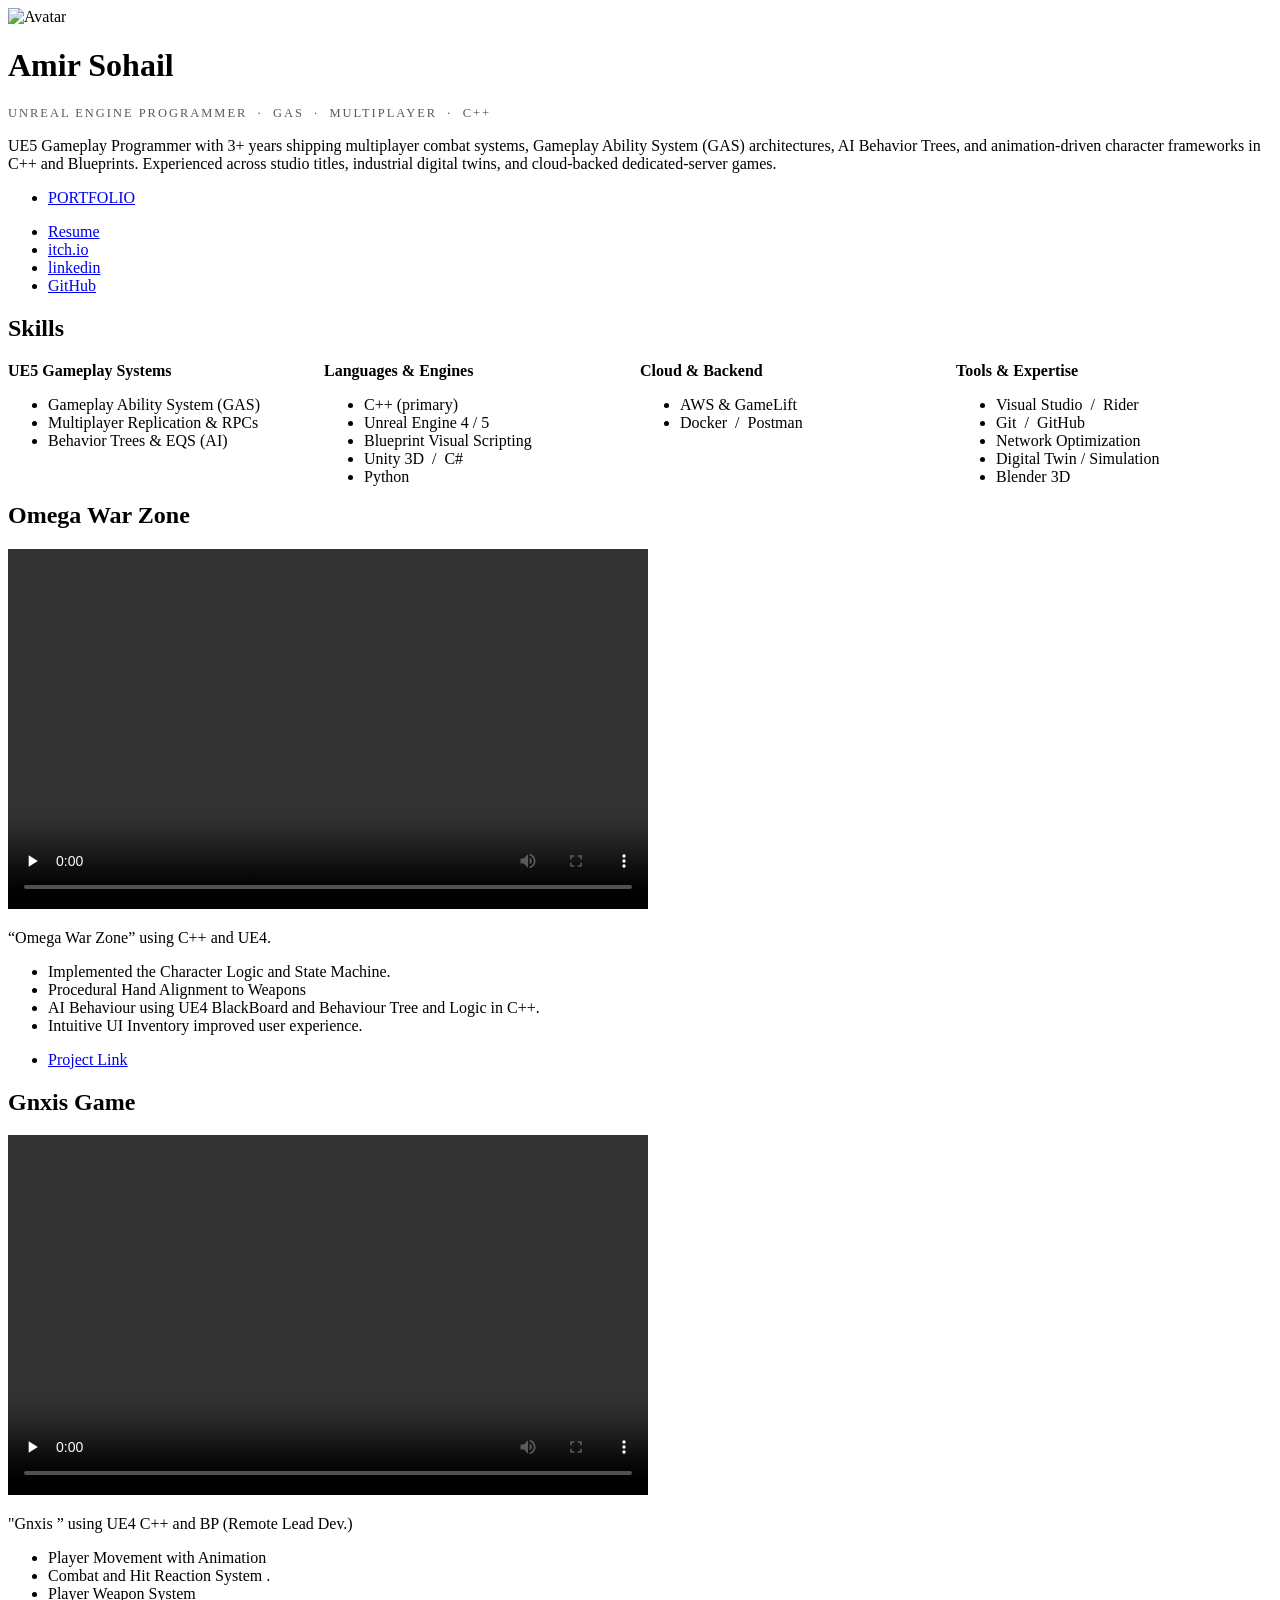
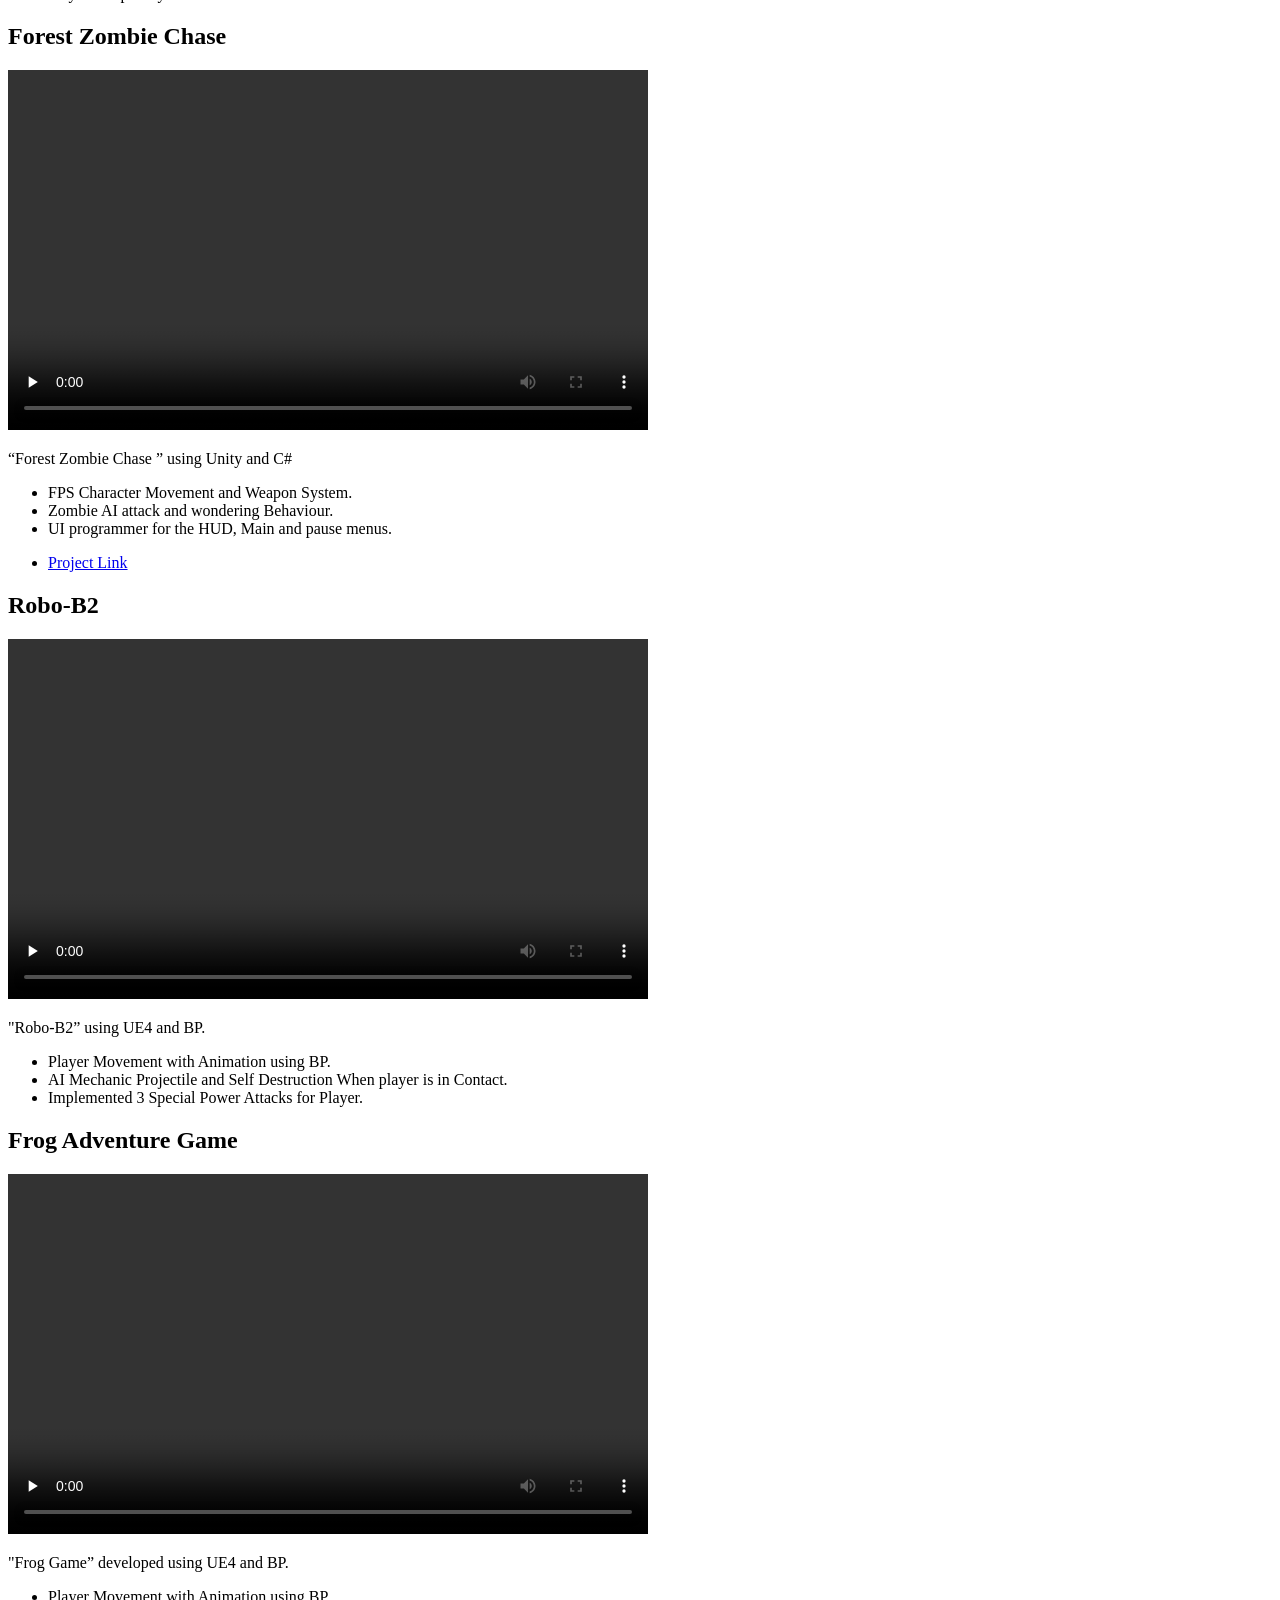
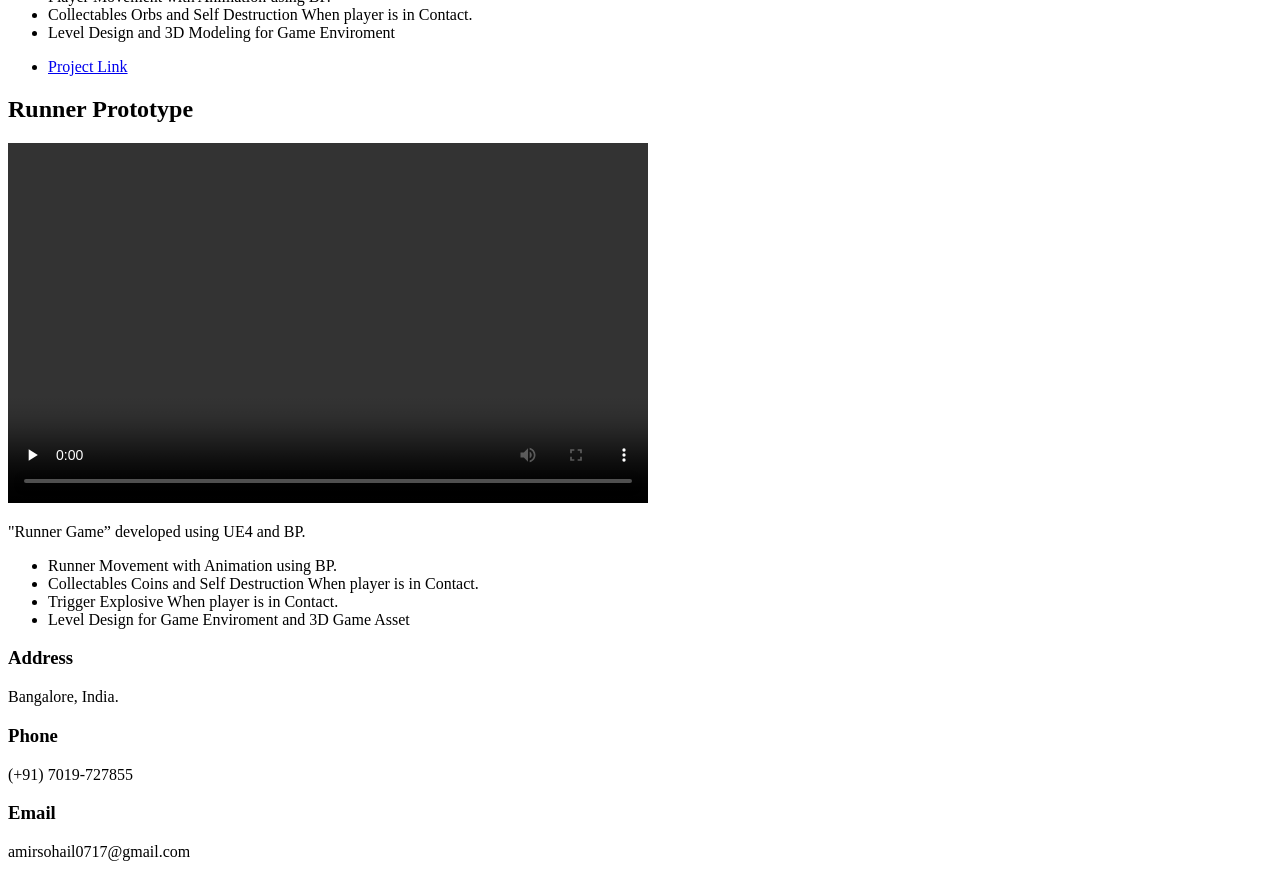
==== index.html @ 12a9a2d1 "gnxis video updated" ====
<!DOCTYPE HTML>
<!--
	Massively by HTML5 UP
	html5up.net | @ajlkn
	Free for personal and commercial use under the CCA 3.0 license (html5up.net/license)
-->
<html>
	
	<head>
		<title>Amir Sohail | Unreal Engine Gameplay Programmer</title>
		<meta name="description" content="Unreal Engine 5 Gameplay Programmer — GAS, Multiplayer Replication, AI Behavior Trees, C++, AWS GameLift. 3+ years delivering combat, animation and networked game systems." />
		<meta charset="utf-8" />
		<meta name="viewport" content="width=device-width, initial-scale=1, user-scalable=no" />
		<link rel="stylesheet" href="assets/css/main.css" />
		<noscript><link rel="stylesheet" href="assets/css/noscript.css" /></noscript>
		
	</head>
	
	<body class="is-preload">

		<!-- Wrapper -->
			<div id="wrapper" class="fade-in">

				
				  
				<!-- Intro -->
					<div id="intro">
						<!-- <div class="Profile"> -->
							<img src="images/Profile.jpg"  class="image--Profile" alt="Avatar">
						<!-- </div> -->

						<!-- <image src="images/Profile.jpg" alt="Avatar"> -->
							 
						<h1>Amir Sohail</h1>
						<p style="font-size:0.78rem;letter-spacing:0.16em;text-transform:uppercase;opacity:0.65;margin-bottom:0.4rem;font-style:normal;">Unreal Engine Programmer &nbsp;&middot;&nbsp; GAS &nbsp;&middot;&nbsp; Multiplayer &nbsp;&middot;&nbsp; C++</p>
						<p>UE5 Gameplay Programmer with 3+ years shipping multiplayer combat systems, Gameplay Ability System (GAS) architectures, AI Behavior Trees, and animation-driven character frameworks in C++ and Blueprints. Experienced across studio titles, industrial digital twins, and cloud-backed dedicated-server games.</p>
						<!-- <ul class="actions">
							<li><a href="#header" class="button icon solid solo fa-arrow-down scrolly">Continue</a></li>
						</ul> -->
					</div>

				<!-- Header -->
					<header id="header">
						<!-- <a href="index.html" class="logo">scroll</a> -->
					</header>

				<!-- Nav -->
					<nav id="nav">
						<ul class="links">
							<li class="active"><a href="index.html"> PORTFOLIO</a></li>
							<!-- <li><a href="generic.html">Generic Page</a></li>
							<li><a href="elements.html">Elements Reference</a></li> -->
						</ul>

						<!-- <ul class="links">
							<li class="active"><a href="index2.html"> Technical Art</a></li>
							  <li><a href="generic.html">Generic Page</a></li>
							<li><a href="elements.html">Elements Reference</a></li>  
						</ul> -->
						  
					 
						<ul class="icons">
							<!-- <li><a href="#" class="icon brands fa-twitter"><span class="label">Twitter</span></a></li>   -->
							<li><a href="./images/Resume.pdf" target="_blank" type="application/pdf">    Resume   </a></li>
							<li><a href="https://amir0717.itch.io/"   class="fab fa-itch-io">  <span class="label">itch.io</span></a></li>
							<li><a href="https://www.linkedin.com/in/amir-s-07bb90153/" class="icon brands fa-linkedin"><span class="label">linkedin</span></a></li>
							<li><a href="https://github.com/AmirSohail-1" class="icon brands fa-github"><span class="label">GitHub</span></a></li>
						</ul>
					</nav> 

				 

				<!-- Main -->
					<div id="main">


						<div class="SiteSection">
							
							<h2 class="SectionHeader">Skills</h2>	
							<div class="container-X">

								<div class="col-xs-4 Listing" style="display:grid;float:left;width:25%;background:transparent;">
									<strong>UE5 Gameplay Systems</strong>
									<ul>
										<li>Gameplay Ability System (GAS)</li>
										<li>Multiplayer Replication &amp; RPCs</li>
										<li>Behavior Trees &amp; EQS (AI)</li>
										 
									</ul>
								</div>

								<div class="col-xs-4 Listing" style="display:grid;float:left;width:25%;background:transparent;">
									<strong>Languages &amp; Engines</strong>
									<ul>
										<li>C++ (primary)</li>
										<li>Unreal Engine 4 / 5</li>
										<li>Blueprint Visual Scripting</li>
										<li>Unity 3D &nbsp;/&nbsp; C#</li>
										<li>Python</li>
									</ul>
								</div>

								<div class="col-xs-4 Listing" style="display:grid;float:left;width:25%;background:transparent;">
									<strong>Cloud &amp; Backend</strong>
									<ul>
										<li>AWS &amp; GameLift</li>
										<li>Docker &nbsp;/&nbsp; Postman</li>
									</ul>
								</div>

								<div class="col-xs-4 Listing" style="display:grid;float:left;width:25%;background:transparent;">
									<strong>Tools &amp; Expertise</strong>
									<ul>
										<li>Visual Studio &nbsp;/&nbsp; Rider</li>
										<li>Git &nbsp;/&nbsp; GitHub</li>
										<li>Network Optimization</li>
										<li>Digital Twin / Simulation</li>
										<li>Blender 3D</li>
									</ul>
								</div>

							</div>
						</div>

						<!-- Featured Post -->
							<article class="post featured">

								 <header class="major">  
								 	  <!-- <h2>Projects</h2>
									<p>These are the current projects on which I have worked.  Check out the GitHub and itch.io links for the most up-to-date Work. <br />   
									</p>   -->
								</header>  

								<header class="major">
									<!-- <span class="date">April 22, 2017</span> -->
									<h2> Omega War Zone  </h2>
								</header>

								<!-- <a  class="image main"><img src="images/pic01.jpg" alt="" /></a> -->

								<video width="640" height="360" controls preload="none">
									<source src="images/Shooter_Demo.mp4" type="video/mp4">
									Your browser does not support the video Preload.
								</video>

								<!-- <p> Omega War Zone Game is third-person shooter game, the protagonist is trapped in an extraterrestrial battle zone..</p> -->
								<p>“Omega War Zone” using C++ and UE4.</p>

								<div  style=" text-align: left; background: transparent;"  >
									 
									<ul>
										<li> Implemented the Character Logic and State Machine.</li>
										<li> Procedural Hand Alignment to Weapons</li>
										<li> AI Behaviour using UE4 BlackBoard and Behaviour Tree and Logic in C++.</li>			
										<li> Intuitive UI Inventory improved user experience.</li>							
									</ul>
								</div>	
								
								<ul class="actions special">
									<li><a href="https://github.com/AmirSohail-1/OmegaWar" class="button large">Project Link</a></li>
								</ul>
							</article>

						<!-- Posts -->
							<section class="posts"> 
								
								 
								<article>
									<header>
										<!-- <span class="date">April 18, 2017</span> -->
										<h2><a  >Gnxis Game </a></h2>
									</header>

									 <!-- <div  class = "iframe-container">
									  <iframe width="640" height="480" src="https://www.youtube.com/embed/CVzIyQYFRlk" title="YouTube video player" frameborder="0" allow="accelerometer; autoplay; clipboard-write; encrypted-media; gyroscope; picture-in-picture; web-share" allowfullscreen></iframe>
									 </div> -->

									 <video width="640" height="360" controls preload="none">
										<source src="images/GnxisDemoVideo.mp4" type="video/mp4">
										Your browser does not support the video Preload.
									</video>
									 <!-- GnxisDemoVideo -->

									<p> "Gnxis ”  using UE4 C++ and BP  (Remote Lead Dev.) </p>

									<div  style=" text-align: left; background: transparent;"  >									 
										<ul>
											<li> Player Movement with Animation  </li>
											<li> Combat  and Hit Reaction System .</li>			
											<li>  Player Weapon System</li>		
										</ul>
									</div>								 

								</article>


								<!-- <article>
									<header> 
										<h2><a  > Multiplayer Game </a></h2>
									</header>
								 
									<video width="640" height="360" controls preload="none">
										<source src="images/blaster.mp4" type="video/mp4">
										Your browser does not support the video Preload.
									  </video>

									<p> Multiplayer Shooter Game using UE5 and C++ </p>
									
									<div  style=" text-align: left; background: transparent;"  >									 
										<ul>
											<li> Replicated Character Movement and Weapon System.</li>
											<li> Multiplayer Plugin which Supports Steam and EOS </li>
											<li> Implementation Lag Compensation Techniques </li>			
											<li> UI and VFX for Game </li>							
										</ul>
									</div>
								</article> -->

								

								<article>
									<header>
										<!-- <span class="date">April 18, 2017</span> -->
										<h2><a  > Forest Zombie Chase  </a></h2>
									</header>
									<!-- <a  class="image fit"><img src="images/pic3.jpg" alt="" /></a> -->

									<video width="640" height="360" controls preload="none">
										<source src="images/FPS_Demo.mp4" type="video/mp4">
										Your browser does not support the video Preload.
									  </video>

									<p> “Forest Zombie Chase  ”  using  Unity and C#</p>
									
									<div  style=" text-align: left; background: transparent;"  >									 
										<ul>
											<li> FPS Character Movement and Weapon System.</li>
											<li> Zombie AI attack and wondering Behaviour.</li>			
											<li> UI programmer for the HUD, Main and pause menus.</li>							
										</ul>
									</div>

									<ul class="actions special">
										<li><a href= "https://amir0717.itch.io/dark-forest-zombie-chase" class="button">Project Link</a></li>
									</ul>
								</article>

								

								<article>
									<header>
										<!-- <span class="date">April 18, 2017</span> -->
										<h2><a  >Robo-B2</a></h2>
									</header>
									<!-- <a  class="image fit"><img src="images/pic3.jpg" alt="" /></a> -->

									<video width="640" height="360" controls preload="none">
										<source src="images/Robo_Hammer.mp4" type="video/mp4">
										Your browser does not support the video Preload.
									  </video>

									<p> "Robo-B2”  using UE4 and BP.</p>

									<div  style=" text-align: left; background: transparent;"  >									 
										<ul>
											<li> Player Movement with Animation using BP. </li>
											<li> AI Mechanic Projectile and Self Destruction When player is in Contact.</li>			
											<li> Implemented 3 Special Power Attacks for Player.</li>							
										</ul>
									</div>

								 

								</article>

								<!--  <article>
									<header> 
										<h2>TBA</h2>
									</header>
									<a   class="image fit"><img src="images/pic4.jpg" alt="" /></a>
									<p>Third-person adventure game with a low-poly look. Soon, I'll begin working on this game project.</p>
									<ul class="actions special">
										<li><a href="#" class="button">Project Link</a></li>
									</ul>
								</article>  -->

								<!--
								<article>
									<header>
										<span class="date">April 14, 2017</span>
										<h2><a href="#">Tempus sed<br />
										nulla imperdiet</a></h2>
									</header>
									<a href="#" class="image fit"><img src="images/pic05.jpg" alt="" /></a>
									<p>Donec eget ex magna. Interdum et malesuada fames ac ante ipsum primis in faucibus. Pellentesque venenatis dolor imperdiet dolor mattis sagittis magna etiam.</p>
									<ul class="actions special">
										<li><a href="#" class="button">Full Story</a></li>
									</ul>
								</article>
								<article>
									<header>
										<span class="date">April 11, 2017</span>
										<h2><a href="#">Odio magna<br />
										sed consectetur</a></h2>
									</header>
									<a href="#" class="image fit"><img src="images/pic06.jpg" alt="" /></a>
									<p>Donec eget ex magna. Interdum et malesuada fames ac ante ipsum primis in faucibus. Pellentesque venenatis dolor imperdiet dolor mattis sagittis magna etiam.</p>
									<ul class="actions special">
										<li><a href="#" class="button">Full Story</a></li>
									</ul>
								</article>
								<article>
									<header>
										<span class="date">April 7, 2017</span>
										<h2><a href="#">Augue lorem<br />
										primis vestibulum</a></h2>
									</header>
									<a href="#" class="image fit"><img src="images/pic07.jpg" alt="" /></a>
									<p>Donec eget ex magna. Interdum et malesuada fames ac ante ipsum primis in faucibus. Pellentesque venenatis dolor imperdiet dolor mattis sagittis magna etiam.</p>
									<ul class="actions special">
										<li><a href="#" class="button">Full Story</a></li>
									</ul>
								</article> -->

								 
								<article>
									<header>
										 <!-- <span class="date">April 24, 2017</span>   -->
										<h2>Frog Adventure Game</h2>
									</header>
									<video width="640" height="360" controls preload="none">
										<source src="images/Frog Demo .mp4" type="video/mp4">
										Your browser does not support the video Preload.
									  </video>
									  <p> "Frog Game” developed using UE4 and BP.</p>
									<div  style=" text-align: left; background: transparent;"  >									 
										<ul>
											<li> Player Movement with Animation using BP. </li>
											<li> Collectables Orbs and Self Destruction When player is in Contact.</li>			
											<li> Level Design and 3D Modeling for Game Enviroment</li>							
										</ul>
									</div>
									<ul class="actions special">
										<li><a href="https://drive.google.com/file/d/1zOF3WPN5-6CG1fP9Fnk4nS42MsftiykA/view?usp=sharing" class="button">Project Link</a></li>
									</ul>
								</article> 


								<article>
									<header>
										 <!-- <span class="date">April 24, 2017</span>   -->
										<h2>Runner Prototype</h2>
									</header>
									
									<video width="640" height="360" controls preload="none">
										<source src="images/CreateForHogry.mp4" type="video/mp4">
										Your browser does not support the video Preload.
									  </video>
									  <p> "Runner Game” developed using UE4 and BP.</p>
									<div  style=" text-align: left; background: transparent;"  >									 
										<ul>
											<li> Runner Movement with Animation using BP. </li>
											<li> Collectables Coins and Self Destruction When player is in Contact.</li>
											<li> Trigger Explosive When player is in Contact.</li>		
											<li> Level Design for Game Enviroment and 3D Game Asset  </li>							
										</ul>
									</div>
									
									<ul class="actions special">
										<!-- <li><a href="https://amir0717.itch.io/covid-war" class="button">Project Link</a></li> -->
									</ul>
								</article> 


								<!-- <article>
									<header>
										   <span class="date">April 24, 2017</span>    CovidVirus.mp4  
										<h2> Covid-War </h2>
									</header>
									<video width="640" height="360" controls preload="none">
										<source src="images/CovidVirus.mp4" type="video/mp4">
										Your browser does not support the video Preload.
									  </video>
									 
									<p>Covid-War Game built using Unity3D in C# </p>
									<div  style=" text-align: left; background: transparent;"  >									 
										<ul>
											<li> 2D Movement and Points Logic of Player </li>
											<li> Trigger Death When player is in Contact with Covid-19 Virus.</li>		
											<li> Infinite Level generation Logic   </li>							
										</ul>
									</div>
									<ul class="actions special">
										<li><a href="https://amir0717.itch.io/covid-war" class="button">Project Link</a></li>
									</ul>
								</article>  -->
								


							</section>

						<!-- Footer -->
							<footer>
								<!-- <div class="pagination">
									 <a href="#" class="previous">Prev</a>-->
									<!-- <a href="#" class="page active">1</a>
									<a href="#" class="page">2</a>
									<a href="#" class="page">3</a>
									<span class="extra">&hellip;</span>
									<a href="#" class="page">8</a>
									<a href="#" class="page">9</a>
									<a href="#" class="page">10</a>
									<a href="#" class="next">Next</a> 
								</div> -->
							</footer>

					</div>

				<!-- Footer -->
					<footer id="footer">
						<!-- <section>
							<form method="post" action="#">
								<div class="fields">
									<div class="field">
										<label for="name">Name</label>
										<input type="text" name="name" id="name" />
									</div>
									<div class="field">
										<label for="email">Email</label>
										<input type="text" name="email" id="email" />
									</div>
									<div class="field">
										<label for="message">Message</label>
										<textarea name="message" id="message" rows="3"></textarea>
									</div>
								</div>
								<ul class="actions">
									<li><input type="submit" value="Send Message" /></li>
								</ul>
							</form>
						</section> -->
						<section class="split contact">
							<section class="alt">
								<h3>Address</h3>
								<p>Bangalore,  India.</p>
							</section>
							<section>
								<h3>Phone</h3>
								<p> (+91) 7019-727855 </p>
							</section>
							<section>
								<h3>Email</h3>
								<p> amirsohail0717@gmail.com </p>
							</section>
							<!-- <section>
								<h3>Social</h3>
								<ul class="icons alt">
									<li><a href="#" class="icon brands alt fa-twitter"><span class="label">Twitter</span></a></li>
									<li><a href="#" class="icon brands alt fa-facebook-f"><span class="label">Facebook</span></a></li>
									<li><a href="#" class="icon brands alt fa-instagram"><span class="label">Instagram</span></a></li> -->
									<!-- <li><a href="https://github.com/ACMOIDRE" class="icon brands alt fa-github"><span class="label">GitHub</span></a></li> 
								</ul>
							</section>   -->
						</section>
					</footer>

				<!-- Copyright -->
					<!-- <div id="copyright">
						<ul><li>&copy; Untitled</li><li>Design: <a href="https://html5up.net">HTML5 UP</a></li></ul>
					</div> -->

			</div>

		<!-- Scripts -->
			<script src="assets/js/jquery.min.js"></script>
			<script src="assets/js/jquery.scrollex.min.js"></script>
			<script src="assets/js/jquery.scrolly.min.js"></script>
			<script src="assets/js/browser.min.js"></script>
			<script src="assets/js/breakpoints.min.js"></script>
			<script src="assets/js/util.js"></script>
			<script src="assets/js/main.js"></script>

	</body>
</html>
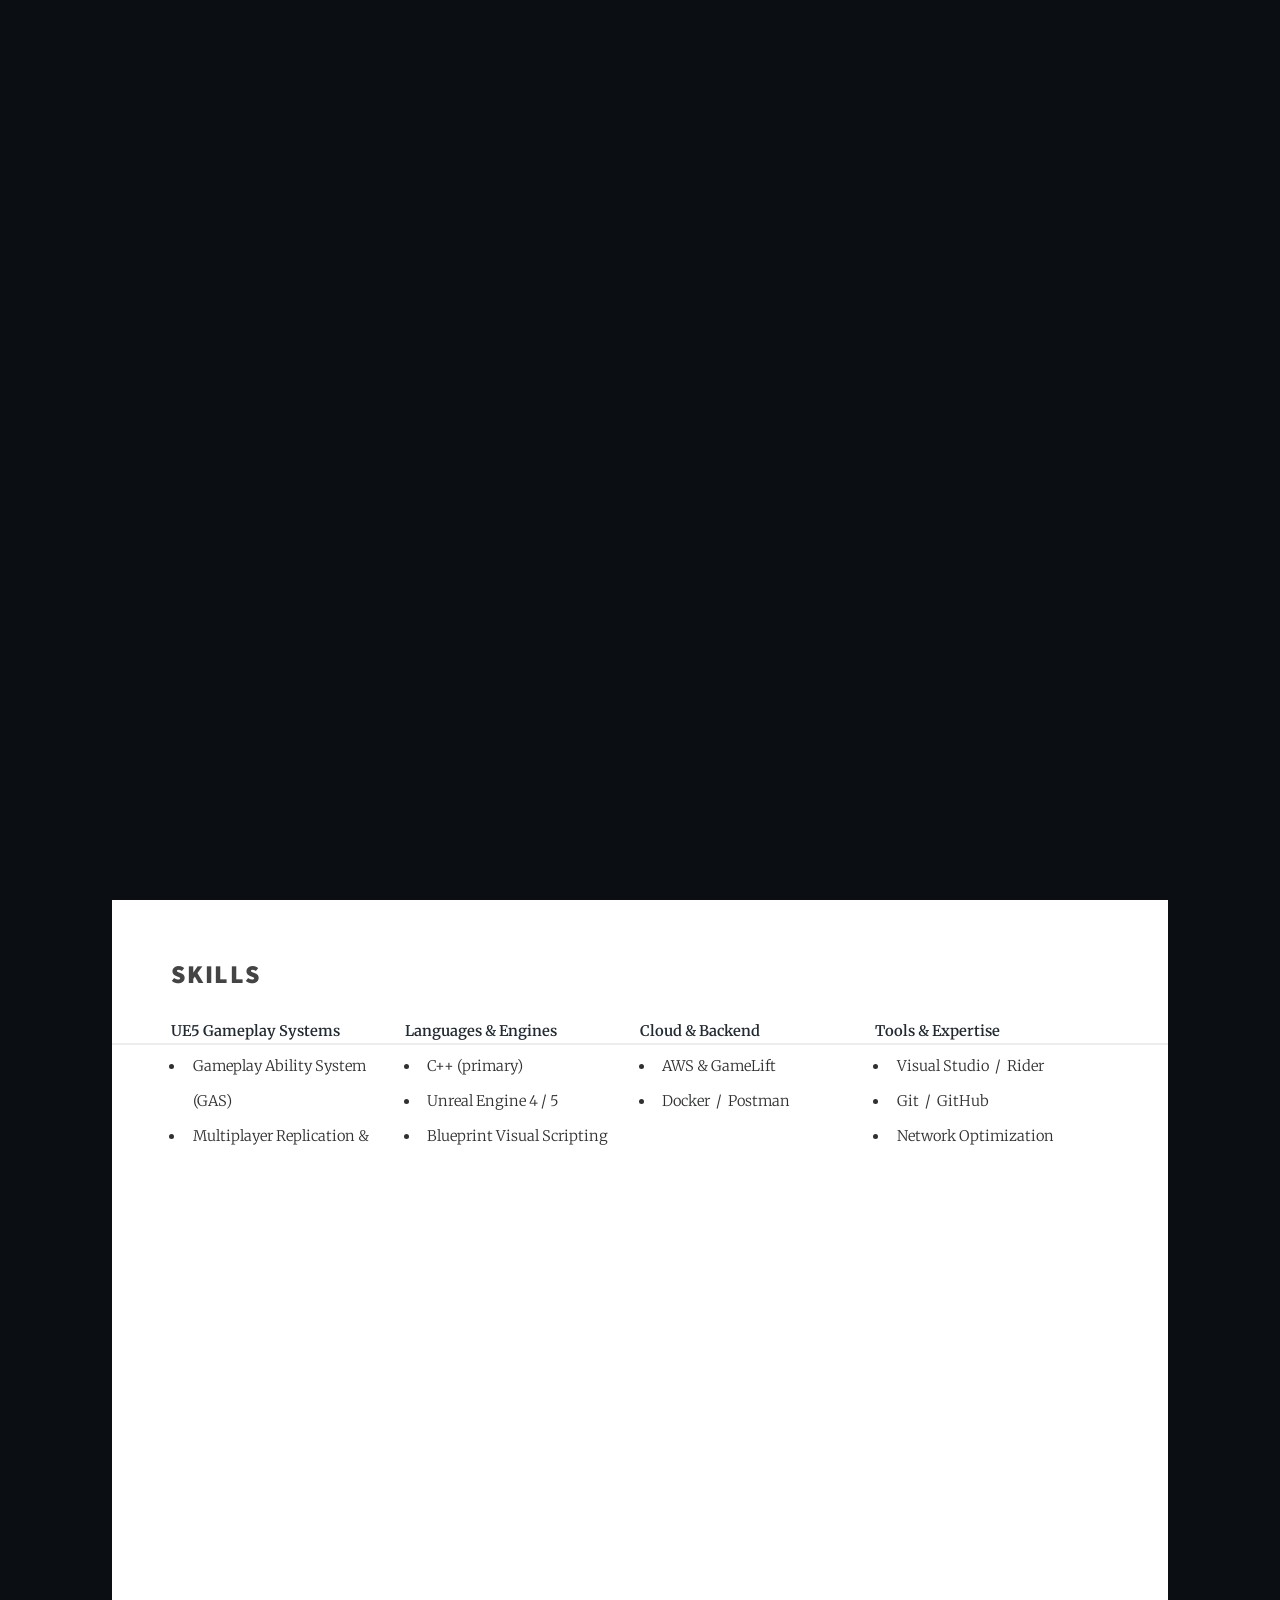
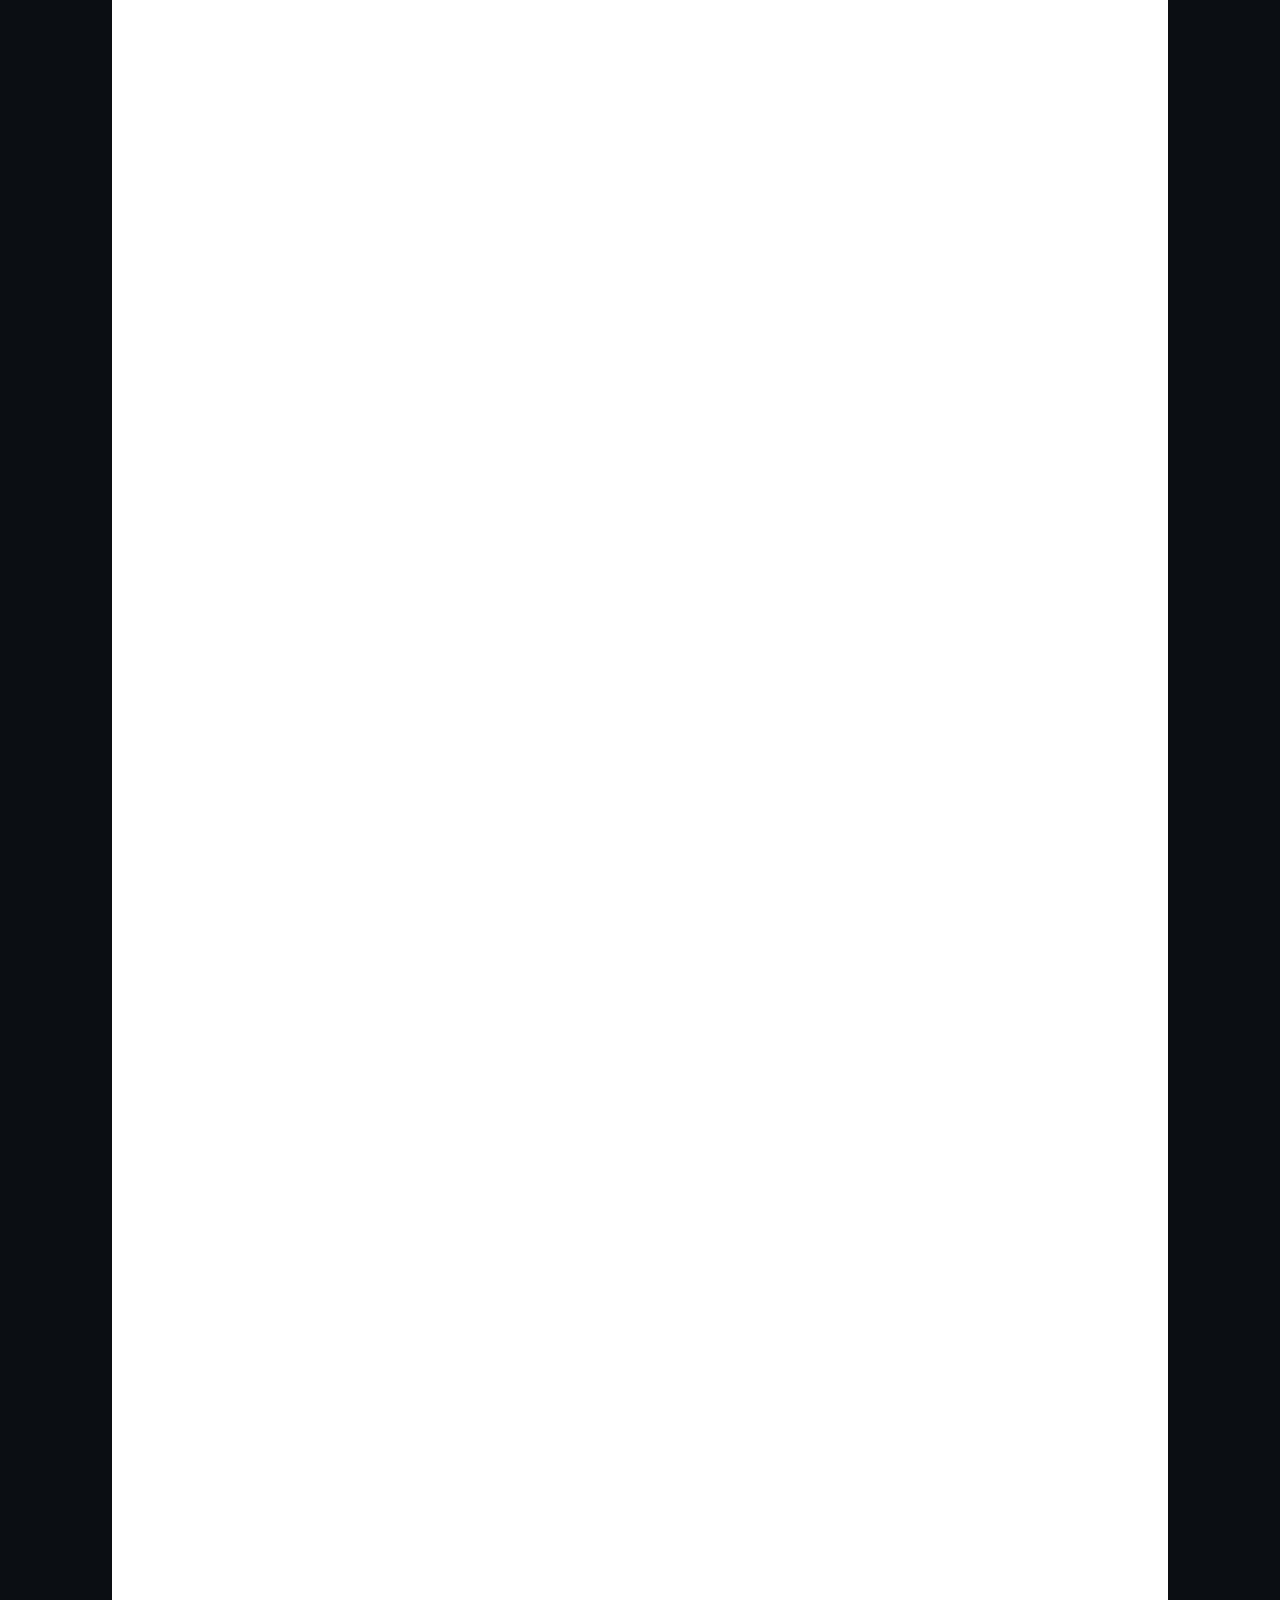
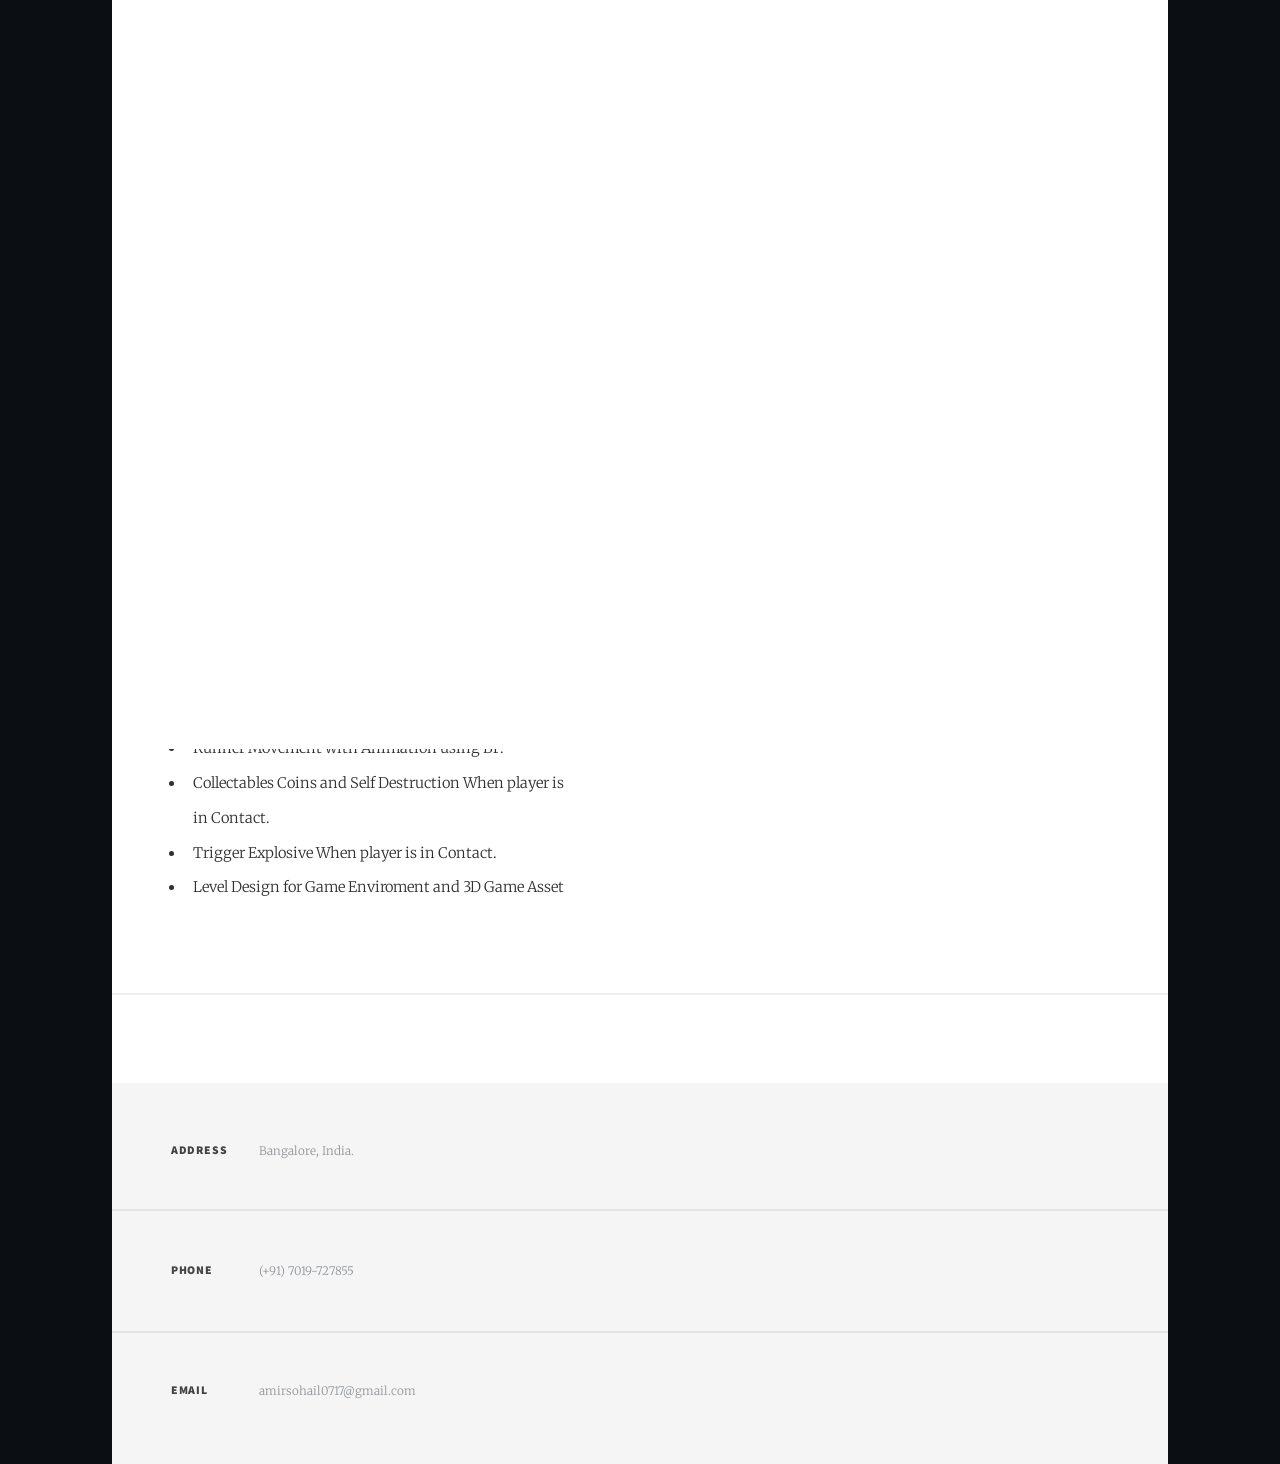
==== commit 998d3eca: "update threejs." ====
--- a/index.html
+++ b/index.html
@@ -17,6 +17,8 @@
 	</head>
 	
 	<body class="is-preload">
+
+		<canvas id="bg"></canvas>
 
 		<!-- Wrapper -->
 			<div id="wrapper" class="fade-in">
@@ -479,6 +481,7 @@
 			<script src="assets/js/breakpoints.min.js"></script>
 			<script src="assets/js/util.js"></script>
 			<script src="assets/js/main.js"></script>
+			<script type="module" src="assets/js/three-bg.js"></script>
 
 	</body>
 </html>
--- a/assets/css/main.css
+++ b/assets/css/main.css
@@ -0,0 +1,4774 @@
+@import url(fontawesome-all.min.css);
+@import url("https://fonts.googleapis.com/css?family=Merriweather:300,700,300italic,700italic|Source+Sans+Pro:900");
+
+/*
+	Massively by HTML5 UP
+	html5up.net | @ajlkn
+	Free for personal and commercial use under the CCA 3.0 license (html5up.net/license)
+*/
+
+html, body, div, span, applet, object,
+iframe, h1, h2, h3, h4, h5, h6, p, blockquote,
+pre, a, abbr, acronym, address, big, cite,
+code, del, dfn, em, img, ins, kbd, q, s, samp,
+small, strike, strong, sub, sup, tt, var, b,
+u, i, center, dl, dt, dd, ol, ul, li, fieldset,
+form, label, legend, table, caption, tbody,
+tfoot, thead, tr, th, td, article, aside,
+canvas, details, embed, figure, figcaption,
+footer, header, hgroup, menu, nav, output, ruby,
+section, summary, time, mark, audio, video {
+	margin: 0;
+	padding: 0;
+	border: 0;
+	font-size: 100%;
+	font: inherit;
+	vertical-align: baseline;}
+
+article, aside, details, figcaption, figure,
+footer, header, hgroup, menu, nav, section {
+	display: block;}
+
+.Profile {
+		padding: 100px;
+	  }	
+	  
+	  
+.image--Profile {
+		width: 250px;
+		height: 250px;
+		border-radius: 50%;
+		/* padding: 0 !important;  */
+		padding-bottom: 10px;
+	  
+		object-fit: cover;
+		object-position: center right;
+		
+	  }
+
+body {
+	line-height: 1;
+}
+
+ 
+ 
+ol, ul {
+	list-style: none;
+}
+
+blockquote, q {
+	quotes: none;
+}
+
+	blockquote:before, blockquote:after, q:before, q:after {
+		content: '';
+		content: none;
+	}
+
+table {
+	border-collapse: collapse;
+	border-spacing: 0;
+}
+
+body {
+	-webkit-text-size-adjust: none;
+}
+
+mark {
+	background-color: transparent;
+	color: inherit;
+}
+
+input::-moz-focus-inner {
+	border: 0;
+	padding: 0;
+}
+
+input, select, textarea {
+	-moz-appearance: none;
+	-webkit-appearance: none;
+	-ms-appearance: none;
+	appearance: none;
+}
+
+/* Basic */
+
+	@-ms-viewport {
+		width: device-width;
+	}
+
+	body {
+		-ms-overflow-style: scrollbar;
+	}
+
+	@media screen and (max-width: 480px) {
+
+		html, body {
+			min-width: 320px;
+		}
+
+	}
+
+	html {
+		box-sizing: border-box;
+	}
+
+	*, *:before, *:after {
+		box-sizing: inherit;
+	}
+
+	body {
+		background-color: #1e252d;
+	}
+
+		body.is-preload *, body.is-preload *:before, body.is-preload *:after {
+			-moz-animation: none !important;
+			-webkit-animation: none !important;
+			-ms-animation: none !important;
+			animation: none !important;
+			-moz-transition: none !important;
+			-webkit-transition: none !important;
+			-ms-transition: none !important;
+			transition: none !important;
+		}
+
+/* Type */
+
+	html {
+		font-size: 16pt;
+	}
+
+		@media screen and (max-width: 1680px) {
+
+			html {
+				font-size: 12pt;
+			}
+
+		}
+
+		@media screen and (max-width: 1280px) {
+
+			html {
+				font-size: 11pt;
+			}
+
+		}
+
+		@media screen and (max-width: 360px) {
+
+			html {
+				font-size: 10pt;
+			}
+
+		}
+
+	body {
+		color: #212931;
+	}
+
+	body, input, select, textarea {
+		font-family: "Merriweather", Georgia, serif;
+		font-weight: 300;
+		font-size: 1rem;
+		line-height: 2.375;
+	}
+
+	a {
+		-moz-transition: color 0.2s ease-in-out, background-color 0.2s ease-in-out, border-color 0.2s ease-in-out, box-shadow 0.2s ease-in-out;
+		-webkit-transition: color 0.2s ease-in-out, background-color 0.2s ease-in-out, border-color 0.2s ease-in-out, box-shadow 0.2s ease-in-out;
+		-ms-transition: color 0.2s ease-in-out, background-color 0.2s ease-in-out, border-color 0.2s ease-in-out, box-shadow 0.2s ease-in-out;
+		transition: color 0.2s ease-in-out, background-color 0.2s ease-in-out, border-color 0.2s ease-in-out, box-shadow 0.2s ease-in-out;
+		border-bottom: dotted 1px;
+		text-decoration: none;
+	}
+
+		a:hover {
+			border-bottom-color: transparent;
+		}
+
+	strong, b {
+		font-weight: 600;
+	}
+
+	em, i {
+		font-style: italic;
+	}
+
+	p {
+		text-align: justify;
+		margin: 0 0 2rem 0;
+	}
+
+	h1, h2, h3, h4, h5, h6 {
+		font-family: "Source Sans Pro", Helvetica, sans-serif;
+		font-weight: 900;
+		line-height: 1.5;
+		letter-spacing: 0.075em;
+		text-transform: uppercase;
+		margin: 0 0 1rem 0;
+	}
+
+		h1 a, h2 a, h3 a, h4 a, h5 a, h6 a {
+			border-bottom: 0;
+			color: inherit;
+			text-decoration: none;
+		}
+
+	h1 {
+		font-size: 4rem;
+		line-height: 1.1;
+		margin: 0 0 2rem 0;
+	}
+
+	h2 {
+		font-size: 1.75rem;
+		line-height: 1.3;
+		margin: 0 0 1.5rem 0;
+	}
+
+	h3 {
+		font-size: 1.25rem;
+		margin: 0 0 1.5rem 0;
+	}
+
+	h4 {
+		font-size: 1rem;
+	}
+
+	h5 {
+		font-size: 0.9rem;
+	}
+
+	h6 {
+		font-size: 0.8rem;
+	}
+
+	sub {
+		font-size: 0.8rem;
+		position: relative;
+		top: 0.5rem;
+	}
+
+	sup {
+		font-size: 0.8rem;
+		position: relative;
+		top: -0.5rem;
+	}
+
+	blockquote {
+		border-left: solid 4px;
+		font-style: italic;
+		margin: 0 0 2rem 0;
+		padding: 0.5rem 0 0.5rem 2rem;
+	}
+
+	code {
+		border: solid 2px;
+		font-family: "Courier New", monospace;
+		font-size: 0.9rem;
+		margin: 0 0.25rem;
+		padding: 0.25rem 0.65rem;
+	}
+
+	pre {
+		-webkit-overflow-scrolling: touch;
+		font-family: "Courier New", monospace;
+		font-size: 0.9rem;
+		margin: 0 0 2rem 0;
+	}
+
+		pre code {
+			display: block;
+			line-height: 1.75;
+			padding: 1rem 1.5rem;
+			overflow-x: auto;
+		}
+
+	hr {
+		border: 0;
+		border-bottom: solid 2px;
+		margin: 3rem 0;
+	}
+
+		hr.major {
+			margin: 5rem 0;
+		}
+
+	.align-left {
+		text-align: left;
+	}
+
+	.align-center {
+		text-align: center;
+	}
+
+	.align-right {
+		text-align: right;
+	}
+
+	input, select, textarea {
+		color: #212931;
+	}
+
+	a {
+		color: #212931;
+		border-bottom-color: rgba(33, 41, 49, 0.5);
+	}
+
+		a:hover {
+			border-bottom-color: transparent;
+			color: #18bfef !important;
+		}
+
+	strong, b {
+		color: #212931;
+	}
+
+	h1, h2, h3, h4, h5, h6 {
+		color: #212931;
+	}
+
+	blockquote {
+		border-left-color: #eeeeee;
+	}
+
+	code {
+    background: rgba(38, 54, 75, 0.322);
+    border-color: #eeeeee;
+		}
+
+	hr {
+		border-bottom-color: #eeeeee;
+	}
+
+/* Row */
+
+	.row {
+		display: flex;
+		flex-wrap: wrap;
+		box-sizing: border-box;
+		align-items: stretch;
+	}
+
+		.row > * {
+			box-sizing: border-box;
+		}
+
+		.row.gtr-uniform > * > :last-child {
+			margin-bottom: 0;
+		}
+
+		.row.aln-left {
+			justify-content: flex-start;
+		}
+
+		.row.aln-center {
+			justify-content: center;
+		}
+
+		.row.aln-right {
+			justify-content: flex-end;
+		}
+
+		.row.aln-top {
+			align-items: flex-start;
+		}
+
+		.row.aln-middle {
+			align-items: center;
+		}
+
+		.row.aln-bottom {
+			align-items: flex-end;
+		}
+
+		.row > .imp {
+			order: -1;
+		}
+
+		.row > .col-1 {
+			width: 8.33333%;
+		}
+
+		.row > .off-1 {
+			margin-left: 8.33333%;
+		}
+
+		.row > .col-2 {
+			width: 16.66667%;
+		}
+
+		.row > .off-2 {
+			margin-left: 16.66667%;
+		}
+
+		.row > .col-3 {
+			width: 25%;
+		}
+
+		.row > .off-3 {
+			margin-left: 25%;
+		}
+
+		.row > .col-4 {
+			width: 33.33333%;
+		}
+
+		.row > .off-4 {
+			margin-left: 33.33333%;
+		}
+
+		.row > .col-5 {
+			width: 41.66667%;
+		}
+
+		.row > .off-5 {
+			margin-left: 41.66667%;
+		}
+
+		.row > .col-6 {
+			width: 50%;
+		}
+
+		.row > .off-6 {
+			margin-left: 50%;
+		}
+
+		.row > .col-7 {
+			width: 58.33333%;
+		}
+
+		.row > .off-7 {
+			margin-left: 58.33333%;
+		}
+
+		.row > .col-8 {
+			width: 66.66667%;
+		}
+
+		.row > .off-8 {
+			margin-left: 66.66667%;
+		}
+
+		.row > .col-9 {
+			width: 75%;
+		}
+
+		.row > .off-9 {
+			margin-left: 75%;
+		}
+
+		.row > .col-10 {
+			width: 83.33333%;
+		}
+
+		.row > .off-10 {
+			margin-left: 83.33333%;
+		}
+
+		.row > .col-11 {
+			width: 91.66667%;
+		}
+
+		.row > .off-11 {
+			margin-left: 91.66667%;
+		}
+
+		.row > .col-12 {
+			width: 100%;
+		}
+
+		.row > .off-12 {
+			margin-left: 100%;
+		}
+
+		.row.gtr-0 {
+			margin-top: 0;
+			margin-left: 0rem;
+		}
+
+			.row.gtr-0 > * {
+				padding: 0 0 0 0rem;
+			}
+
+			.row.gtr-0.gtr-uniform {
+				margin-top: 0rem;
+			}
+
+				.row.gtr-0.gtr-uniform > * {
+					padding-top: 0rem;
+				}
+
+		.row.gtr-25 {
+			margin-top: 0;
+			margin-left: -0.375rem;
+		}
+
+			.row.gtr-25 > * {
+				padding: 0 0 0 0.375rem;
+			}
+
+			.row.gtr-25.gtr-uniform {
+				margin-top: -0.375rem;
+			}
+
+				.row.gtr-25.gtr-uniform > * {
+					padding-top: 0.375rem;
+				}
+
+		.row.gtr-50 {
+			margin-top: 0;
+			margin-left: -0.75rem;
+		}
+
+			.row.gtr-50 > * {
+				padding: 0 0 0 0.75rem;
+			}
+
+			.row.gtr-50.gtr-uniform {
+				margin-top: -0.75rem;
+			}
+
+				.row.gtr-50.gtr-uniform > * {
+					padding-top: 0.75rem;
+				}
+
+		.row {
+			margin-top: 0;
+			margin-left: -1.5rem;
+		}
+
+			.row > * {
+				padding: 0 0 0 1.5rem;
+			}
+
+			.row.gtr-uniform {
+				margin-top: -1.5rem;
+			}
+
+				.row.gtr-uniform > * {
+					padding-top: 1.5rem;
+				}
+
+		.row.gtr-150 {
+			margin-top: 0;
+			margin-left: -2.25rem;
+		}
+
+			.row.gtr-150 > * {
+				padding: 0 0 0 2.25rem;
+			}
+
+			.row.gtr-150.gtr-uniform {
+				margin-top: -2.25rem;
+			}
+
+				.row.gtr-150.gtr-uniform > * {
+					padding-top: 2.25rem;
+				}
+
+		.row.gtr-200 {
+			margin-top: 0;
+			margin-left: -3rem;
+		}
+
+			.row.gtr-200 > * {
+				padding: 0 0 0 3rem;
+			}
+
+			.row.gtr-200.gtr-uniform {
+				margin-top: -3rem;
+			}
+
+				.row.gtr-200.gtr-uniform > * {
+					padding-top: 3rem;
+				}
+
+		@media screen and (max-width: 1680px) {
+
+			.row {
+				display: flex;
+				flex-wrap: wrap;
+				box-sizing: border-box;
+				align-items: stretch;
+			}
+
+				.row > * {
+					box-sizing: border-box;
+				}
+
+				.row.gtr-uniform > * > :last-child {
+					margin-bottom: 0;
+				}
+
+				.row.aln-left {
+					justify-content: flex-start;
+				}
+
+				.row.aln-center {
+					justify-content: center;
+				}
+
+				.row.aln-right {
+					justify-content: flex-end;
+				}
+
+				.row.aln-top {
+					align-items: flex-start;
+				}
+
+				.row.aln-middle {
+					align-items: center;
+				}
+
+				.row.aln-bottom {
+					align-items: flex-end;
+				}
+
+				.row > .imp-xlarge {
+					order: -1;
+				}
+
+				.row > .col-1-xlarge {
+					width: 8.33333%;
+				}
+
+				.row > .off-1-xlarge {
+					margin-left: 8.33333%;
+				}
+
+				.row > .col-2-xlarge {
+					width: 16.66667%;
+				}
+
+				.row > .off-2-xlarge {
+					margin-left: 16.66667%;
+				}
+
+				.row > .col-3-xlarge {
+					width: 25%;
+				}
+
+				.row > .off-3-xlarge {
+					margin-left: 25%;
+				}
+
+				.row > .col-4-xlarge {
+					width: 33.33333%;
+				}
+
+				.row > .off-4-xlarge {
+					margin-left: 33.33333%;
+				}
+
+				.row > .col-5-xlarge {
+					width: 41.66667%;
+				}
+
+				.row > .off-5-xlarge {
+					margin-left: 41.66667%;
+				}
+
+				.row > .col-6-xlarge {
+					width: 50%;
+				}
+
+				.row > .off-6-xlarge {
+					margin-left: 50%;
+				}
+
+				.row > .col-7-xlarge {
+					width: 58.33333%;
+				}
+
+				.row > .off-7-xlarge {
+					margin-left: 58.33333%;
+				}
+
+				.row > .col-8-xlarge {
+					width: 66.66667%;
+				}
+
+				.row > .off-8-xlarge {
+					margin-left: 66.66667%;
+				}
+
+				.row > .col-9-xlarge {
+					width: 75%;
+				}
+
+				.row > .off-9-xlarge {
+					margin-left: 75%;
+				}
+
+				.row > .col-10-xlarge {
+					width: 83.33333%;
+				}
+
+				.row > .off-10-xlarge {
+					margin-left: 83.33333%;
+				}
+
+				.row > .col-11-xlarge {
+					width: 91.66667%;
+				}
+
+				.row > .off-11-xlarge {
+					margin-left: 91.66667%;
+				}
+
+				.row > .col-12-xlarge {
+					width: 100%;
+				}
+
+				.row > .off-12-xlarge {
+					margin-left: 100%;
+				}
+
+				.row.gtr-0 {
+					margin-top: 0;
+					margin-left: 0rem;
+				}
+
+					.row.gtr-0 > * {
+						padding: 0 0 0 0rem;
+					}
+
+					.row.gtr-0.gtr-uniform {
+						margin-top: 0rem;
+					}
+
+						.row.gtr-0.gtr-uniform > * {
+							padding-top: 0rem;
+						}
+
+				.row.gtr-25 {
+					margin-top: 0;
+					margin-left: -0.375rem;
+				}
+
+					.row.gtr-25 > * {
+						padding: 0 0 0 0.375rem;
+					}
+
+					.row.gtr-25.gtr-uniform {
+						margin-top: -0.375rem;
+					}
+
+						.row.gtr-25.gtr-uniform > * {
+							padding-top: 0.375rem;
+						}
+
+				.row.gtr-50 {
+					margin-top: 0;
+					margin-left: -0.75rem;
+				}
+
+					.row.gtr-50 > * {
+						padding: 0 0 0 0.75rem;
+					}
+
+					.row.gtr-50.gtr-uniform {
+						margin-top: -0.75rem;
+					}
+
+						.row.gtr-50.gtr-uniform > * {
+							padding-top: 0.75rem;
+						}
+
+				.row {
+					margin-top: 0;
+					margin-left: -1.5rem;
+				}
+
+					.row > * {
+						padding: 0 0 0 1.5rem;
+					}
+
+					.row.gtr-uniform {
+						margin-top: -1.5rem;
+					}
+
+						.row.gtr-uniform > * {
+							padding-top: 1.5rem;
+						}
+
+				.row.gtr-150 {
+					margin-top: 0;
+					margin-left: -2.25rem;
+				}
+
+					.row.gtr-150 > * {
+						padding: 0 0 0 2.25rem;
+					}
+
+					.row.gtr-150.gtr-uniform {
+						margin-top: -2.25rem;
+					}
+
+						.row.gtr-150.gtr-uniform > * {
+							padding-top: 2.25rem;
+						}
+
+				.row.gtr-200 {
+					margin-top: 0;
+					margin-left: -3rem;
+				}
+
+					.row.gtr-200 > * {
+						padding: 0 0 0 3rem;
+					}
+
+					.row.gtr-200.gtr-uniform {
+						margin-top: -3rem;
+					}
+
+						.row.gtr-200.gtr-uniform > * {
+							padding-top: 3rem;
+						}
+
+		}
+
+		@media screen and (max-width: 1280px) {
+
+			.row {
+				display: flex;
+				flex-wrap: wrap;
+				box-sizing: border-box;
+				align-items: stretch;
+			}
+
+				.row > * {
+					box-sizing: border-box;
+				}
+
+				.row.gtr-uniform > * > :last-child {
+					margin-bottom: 0;
+				}
+
+				.row.aln-left {
+					justify-content: flex-start;
+				}
+
+				.row.aln-center {
+					justify-content: center;
+				}
+
+				.row.aln-right {
+					justify-content: flex-end;
+				}
+
+				.row.aln-top {
+					align-items: flex-start;
+				}
+
+				.row.aln-middle {
+					align-items: center;
+				}
+
+				.row.aln-bottom {
+					align-items: flex-end;
+				}
+
+				.row > .imp-large {
+					order: -1;
+				}
+
+				.row > .col-1-large {
+					width: 8.33333%;
+				}
+
+				.row > .off-1-large {
+					margin-left: 8.33333%;
+				}
+
+				.row > .col-2-large {
+					width: 16.66667%;
+				}
+
+				.row > .off-2-large {
+					margin-left: 16.66667%;
+				}
+
+				.row > .col-3-large {
+					width: 25%;
+				}
+
+				.row > .off-3-large {
+					margin-left: 25%;
+				}
+
+				.row > .col-4-large {
+					width: 33.33333%;
+				}
+
+				.row > .off-4-large {
+					margin-left: 33.33333%;
+				}
+
+				.row > .col-5-large {
+					width: 41.66667%;
+				}
+
+				.row > .off-5-large {
+					margin-left: 41.66667%;
+				}
+
+				.row > .col-6-large {
+					width: 50%;
+				}
+
+				.row > .off-6-large {
+					margin-left: 50%;
+				}
+
+				.row > .col-7-large {
+					width: 58.33333%;
+				}
+
+				.row > .off-7-large {
+					margin-left: 58.33333%;
+				}
+
+				.row > .col-8-large {
+					width: 66.66667%;
+				}
+
+				.row > .off-8-large {
+					margin-left: 66.66667%;
+				}
+
+				.row > .col-9-large {
+					width: 75%;
+				}
+
+				.row > .off-9-large {
+					margin-left: 75%;
+				}
+
+				.row > .col-10-large {
+					width: 83.33333%;
+				}
+
+				.row > .off-10-large {
+					margin-left: 83.33333%;
+				}
+
+				.row > .col-11-large {
+					width: 91.66667%;
+				}
+
+				.row > .off-11-large {
+					margin-left: 91.66667%;
+				}
+
+				.row > .col-12-large {
+					width: 100%;
+				}
+
+				.row > .off-12-large {
+					margin-left: 100%;
+				}
+
+				.row.gtr-0 {
+					margin-top: 0;
+					margin-left: 0rem;
+				}
+
+					.row.gtr-0 > * {
+						padding: 0 0 0 0rem;
+					}
+
+					.row.gtr-0.gtr-uniform {
+						margin-top: 0rem;
+					}
+
+						.row.gtr-0.gtr-uniform > * {
+							padding-top: 0rem;
+						}
+
+				.row.gtr-25 {
+					margin-top: 0;
+					margin-left: -0.375rem;
+				}
+
+					.row.gtr-25 > * {
+						padding: 0 0 0 0.375rem;
+					}
+
+					.row.gtr-25.gtr-uniform {
+						margin-top: -0.375rem;
+					}
+
+						.row.gtr-25.gtr-uniform > * {
+							padding-top: 0.375rem;
+						}
+
+				.row.gtr-50 {
+					margin-top: 0;
+					margin-left: -0.75rem;
+				}
+
+					.row.gtr-50 > * {
+						padding: 0 0 0 0.75rem;
+					}
+
+					.row.gtr-50.gtr-uniform {
+						margin-top: -0.75rem;
+					}
+
+						.row.gtr-50.gtr-uniform > * {
+							padding-top: 0.75rem;
+						}
+
+				.row {
+					margin-top: 0;
+					margin-left: -1.5rem;
+				}
+
+					.row > * {
+						padding: 0 0 0 1.5rem;
+					}
+
+					.row.gtr-uniform {
+						margin-top: -1.5rem;
+					}
+
+						.row.gtr-uniform > * {
+							padding-top: 1.5rem;
+						}
+
+				.row.gtr-150 {
+					margin-top: 0;
+					margin-left: -2.25rem;
+				}
+
+					.row.gtr-150 > * {
+						padding: 0 0 0 2.25rem;
+					}
+
+					.row.gtr-150.gtr-uniform {
+						margin-top: -2.25rem;
+					}
+
+						.row.gtr-150.gtr-uniform > * {
+							padding-top: 2.25rem;
+						}
+
+				.row.gtr-200 {
+					margin-top: 0;
+					margin-left: -3rem;
+				}
+
+					.row.gtr-200 > * {
+						padding: 0 0 0 3rem;
+					}
+
+					.row.gtr-200.gtr-uniform {
+						margin-top: -3rem;
+					}
+
+						.row.gtr-200.gtr-uniform > * {
+							padding-top: 3rem;
+						}
+
+		}
+
+		@media screen and (max-width: 980px) {
+
+			.row {
+				display: flex;
+				flex-wrap: wrap;
+				box-sizing: border-box;
+				align-items: stretch;
+			}
+
+				.row > * {
+					box-sizing: border-box;
+				}
+
+				.row.gtr-uniform > * > :last-child {
+					margin-bottom: 0;
+				}
+
+				.row.aln-left {
+					justify-content: flex-start;
+				}
+
+				.row.aln-center {
+					justify-content: center;
+				}
+
+				.row.aln-right {
+					justify-content: flex-end;
+				}
+
+				.row.aln-top {
+					align-items: flex-start;
+				}
+
+				.row.aln-middle {
+					align-items: center;
+				}
+
+				.row.aln-bottom {
+					align-items: flex-end;
+				}
+
+				.row > .imp-medium {
+					order: -1;
+				}
+
+				.row > .col-1-medium {
+					width: 8.33333%;
+				}
+
+				.row > .off-1-medium {
+					margin-left: 8.33333%;
+				}
+
+				.row > .col-2-medium {
+					width: 16.66667%;
+				}
+
+				.row > .off-2-medium {
+					margin-left: 16.66667%;
+				}
+
+				.row > .col-3-medium {
+					width: 25%;
+				}
+
+				.row > .off-3-medium {
+					margin-left: 25%;
+				}
+
+				.row > .col-4-medium {
+					width: 33.33333%;
+				}
+
+				.row > .off-4-medium {
+					margin-left: 33.33333%;
+				}
+
+				.row > .col-5-medium {
+					width: 41.66667%;
+				}
+
+				.row > .off-5-medium {
+					margin-left: 41.66667%;
+				}
+
+				.row > .col-6-medium {
+					width: 50%;
+				}
+
+				.row > .off-6-medium {
+					margin-left: 50%;
+				}
+
+				.row > .col-7-medium {
+					width: 58.33333%;
+				}
+
+				.row > .off-7-medium {
+					margin-left: 58.33333%;
+				}
+
+				.row > .col-8-medium {
+					width: 66.66667%;
+				}
+
+				.row > .off-8-medium {
+					margin-left: 66.66667%;
+				}
+
+				.row > .col-9-medium {
+					width: 75%;
+				}
+
+				.row > .off-9-medium {
+					margin-left: 75%;
+				}
+
+				.row > .col-10-medium {
+					width: 83.33333%;
+				}
+
+				.row > .off-10-medium {
+					margin-left: 83.33333%;
+				}
+
+				.row > .col-11-medium {
+					width: 91.66667%;
+				}
+
+				.row > .off-11-medium {
+					margin-left: 91.66667%;
+				}
+
+				.row > .col-12-medium {
+					width: 100%;
+				}
+
+				.row > .off-12-medium {
+					margin-left: 100%;
+				}
+
+				.row.gtr-0 {
+					margin-top: 0;
+					margin-left: 0rem;
+				}
+
+					.row.gtr-0 > * {
+						padding: 0 0 0 0rem;
+					}
+
+					.row.gtr-0.gtr-uniform {
+						margin-top: 0rem;
+					}
+
+						.row.gtr-0.gtr-uniform > * {
+							padding-top: 0rem;
+						}
+
+				.row.gtr-25 {
+					margin-top: 0;
+					margin-left: -0.375rem;
+				}
+
+					.row.gtr-25 > * {
+						padding: 0 0 0 0.375rem;
+					}
+
+					.row.gtr-25.gtr-uniform {
+						margin-top: -0.375rem;
+					}
+
+						.row.gtr-25.gtr-uniform > * {
+							padding-top: 0.375rem;
+						}
+
+				.row.gtr-50 {
+					margin-top: 0;
+					margin-left: -0.75rem;
+				}
+
+					.row.gtr-50 > * {
+						padding: 0 0 0 0.75rem;
+					}
+
+					.row.gtr-50.gtr-uniform {
+						margin-top: -0.75rem;
+					}
+
+						.row.gtr-50.gtr-uniform > * {
+							padding-top: 0.75rem;
+						}
+
+				.row {
+					margin-top: 0;
+					margin-left: -1.5rem;
+				}
+
+					.row > * {
+						padding: 0 0 0 1.5rem;
+					}
+
+					.row.gtr-uniform {
+						margin-top: -1.5rem;
+					}
+
+						.row.gtr-uniform > * {
+							padding-top: 1.5rem;
+						}
+
+				.row.gtr-150 {
+					margin-top: 0;
+					margin-left: -2.25rem;
+				}
+
+					.row.gtr-150 > * {
+						padding: 0 0 0 2.25rem;
+					}
+
+					.row.gtr-150.gtr-uniform {
+						margin-top: -2.25rem;
+					}
+
+						.row.gtr-150.gtr-uniform > * {
+							padding-top: 2.25rem;
+						}
+
+				.row.gtr-200 {
+					margin-top: 0;
+					margin-left: -3rem;
+				}
+
+					.row.gtr-200 > * {
+						padding: 0 0 0 3rem;
+					}
+
+					.row.gtr-200.gtr-uniform {
+						margin-top: -3rem;
+					}
+
+						.row.gtr-200.gtr-uniform > * {
+							padding-top: 3rem;
+						}
+
+		}
+
+		@media screen and (max-width: 736px) {
+
+			.row {
+				display: flex;
+				flex-wrap: wrap;
+				box-sizing: border-box;
+				align-items: stretch;
+			}
+
+				.row > * {
+					box-sizing: border-box;
+				}
+
+				.row.gtr-uniform > * > :last-child {
+					margin-bottom: 0;
+				}
+
+				.row.aln-left {
+					justify-content: flex-start;
+				}
+
+				.row.aln-center {
+					justify-content: center;
+				}
+
+				.row.aln-right {
+					justify-content: flex-end;
+				}
+
+				.row.aln-top {
+					align-items: flex-start;
+				}
+
+				.row.aln-middle {
+					align-items: center;
+				}
+
+				.row.aln-bottom {
+					align-items: flex-end;
+				}
+
+				.row > .imp-small {
+					order: -1;
+				}
+
+				.row > .col-1-small {
+					width: 8.33333%;
+				}
+
+				.row > .off-1-small {
+					margin-left: 8.33333%;
+				}
+
+				.row > .col-2-small {
+					width: 16.66667%;
+				}
+
+				.row > .off-2-small {
+					margin-left: 16.66667%;
+				}
+
+				.row > .col-3-small {
+					width: 25%;
+				}
+
+				.row > .off-3-small {
+					margin-left: 25%;
+				}
+
+				.row > .col-4-small {
+					width: 33.33333%;
+				}
+
+				.row > .off-4-small {
+					margin-left: 33.33333%;
+				}
+
+				.row > .col-5-small {
+					width: 41.66667%;
+				}
+
+				.row > .off-5-small {
+					margin-left: 41.66667%;
+				}
+
+				.row > .col-6-small {
+					width: 50%;
+				}
+
+				.row > .off-6-small {
+					margin-left: 50%;
+				}
+
+				.row > .col-7-small {
+					width: 58.33333%;
+				}
+
+				.row > .off-7-small {
+					margin-left: 58.33333%;
+				}
+
+				.row > .col-8-small {
+					width: 66.66667%;
+				}
+
+				.row > .off-8-small {
+					margin-left: 66.66667%;
+				}
+
+				.row > .col-9-small {
+					width: 75%;
+				}
+
+				.row > .off-9-small {
+					margin-left: 75%;
+				}
+
+				.row > .col-10-small {
+					width: 83.33333%;
+				}
+
+				.row > .off-10-small {
+					margin-left: 83.33333%;
+				}
+
+				.row > .col-11-small {
+					width: 91.66667%;
+				}
+
+				.row > .off-11-small {
+					margin-left: 91.66667%;
+				}
+
+				.row > .col-12-small {
+					width: 100%;
+				}
+
+				.row > .off-12-small {
+					margin-left: 100%;
+				}
+
+				.row.gtr-0 {
+					margin-top: 0;
+					margin-left: 0rem;
+				}
+
+					.row.gtr-0 > * {
+						padding: 0 0 0 0rem;
+					}
+
+					.row.gtr-0.gtr-uniform {
+						margin-top: 0rem;
+					}
+
+						.row.gtr-0.gtr-uniform > * {
+							padding-top: 0rem;
+						}
+
+				.row.gtr-25 {
+					margin-top: 0;
+					margin-left: -0.375rem;
+				}
+
+					.row.gtr-25 > * {
+						padding: 0 0 0 0.375rem;
+					}
+
+					.row.gtr-25.gtr-uniform {
+						margin-top: -0.375rem;
+					}
+
+						.row.gtr-25.gtr-uniform > * {
+							padding-top: 0.375rem;
+						}
+
+				.row.gtr-50 {
+					margin-top: 0;
+					margin-left: -0.75rem;
+				}
+
+					.row.gtr-50 > * {
+						padding: 0 0 0 0.75rem;
+					}
+
+					.row.gtr-50.gtr-uniform {
+						margin-top: -0.75rem;
+					}
+
+						.row.gtr-50.gtr-uniform > * {
+							padding-top: 0.75rem;
+						}
+
+				.row {
+					margin-top: 0;
+					margin-left: -1.5rem;
+				}
+
+					.row > * {
+						padding: 0 0 0 1.5rem;
+					}
+
+					.row.gtr-uniform {
+						margin-top: -1.5rem;
+					}
+
+						.row.gtr-uniform > * {
+							padding-top: 1.5rem;
+						}
+
+				.row.gtr-150 {
+					margin-top: 0;
+					margin-left: -2.25rem;
+				}
+
+					.row.gtr-150 > * {
+						padding: 0 0 0 2.25rem;
+					}
+
+					.row.gtr-150.gtr-uniform {
+						margin-top: -2.25rem;
+					}
+
+						.row.gtr-150.gtr-uniform > * {
+							padding-top: 2.25rem;
+						}
+
+				.row.gtr-200 {
+					margin-top: 0;
+					margin-left: -3rem;
+				}
+
+					.row.gtr-200 > * {
+						padding: 0 0 0 3rem;
+					}
+
+					.row.gtr-200.gtr-uniform {
+						margin-top: -3rem;
+					}
+
+						.row.gtr-200.gtr-uniform > * {
+							padding-top: 3rem;
+						}
+
+		}
+
+		@media screen and (max-width: 480px) {
+
+			.row {
+				display: flex;
+				flex-wrap: wrap;
+				box-sizing: border-box;
+				align-items: stretch;
+			}
+
+				.row > * {
+					box-sizing: border-box;
+				}
+
+				.row.gtr-uniform > * > :last-child {
+					margin-bottom: 0;
+				}
+
+				.row.aln-left {
+					justify-content: flex-start;
+				}
+
+				.row.aln-center {
+					justify-content: center;
+				}
+
+				.row.aln-right {
+					justify-content: flex-end;
+				}
+
+				.row.aln-top {
+					align-items: flex-start;
+				}
+
+				.row.aln-middle {
+					align-items: center;
+				}
+
+				.row.aln-bottom {
+					align-items: flex-end;
+				}
+
+				.row > .imp-xsmall {
+					order: -1;
+				}
+
+				.row > .col-1-xsmall {
+					width: 8.33333%;
+				}
+
+				.row > .off-1-xsmall {
+					margin-left: 8.33333%;
+				}
+
+				.row > .col-2-xsmall {
+					width: 16.66667%;
+				}
+
+				.row > .off-2-xsmall {
+					margin-left: 16.66667%;
+				}
+
+				.row > .col-3-xsmall {
+					width: 25%;
+				}
+
+				.row > .off-3-xsmall {
+					margin-left: 25%;
+				}
+
+				.row > .col-4-xsmall {
+					width: 33.33333%;
+				}
+
+				.row > .off-4-xsmall {
+					margin-left: 33.33333%;
+				}
+
+				.row > .col-5-xsmall {
+					width: 41.66667%;
+				}
+
+				.row > .off-5-xsmall {
+					margin-left: 41.66667%;
+				}
+
+				.row > .col-6-xsmall {
+					width: 50%;
+				}
+
+				.row > .off-6-xsmall {
+					margin-left: 50%;
+				}
+
+				.row > .col-7-xsmall {
+					width: 58.33333%;
+				}
+
+				.row > .off-7-xsmall {
+					margin-left: 58.33333%;
+				}
+
+				.row > .col-8-xsmall {
+					width: 66.66667%;
+				}
+
+				.row > .off-8-xsmall {
+					margin-left: 66.66667%;
+				}
+
+				.row > .col-9-xsmall {
+					width: 75%;
+				}
+
+				.row > .off-9-xsmall {
+					margin-left: 75%;
+				}
+
+				.row > .col-10-xsmall {
+					width: 83.33333%;
+				}
+
+				.row > .off-10-xsmall {
+					margin-left: 83.33333%;
+				}
+
+				.row > .col-11-xsmall {
+					width: 91.66667%;
+				}
+
+				.row > .off-11-xsmall {
+					margin-left: 91.66667%;
+				}
+
+				.row > .col-12-xsmall {
+					width: 100%;
+				}
+
+				.row > .off-12-xsmall {
+					margin-left: 100%;
+				}
+
+				.row.gtr-0 {
+					margin-top: 0;
+					margin-left: 0rem;
+				}
+
+					.row.gtr-0 > * {
+						padding: 0 0 0 0rem;
+					}
+
+					.row.gtr-0.gtr-uniform {
+						margin-top: 0rem;
+					}
+
+						.row.gtr-0.gtr-uniform > * {
+							padding-top: 0rem;
+						}
+
+				.row.gtr-25 {
+					margin-top: 0;
+					margin-left: -0.375rem;
+				}
+
+					.row.gtr-25 > * {
+						padding: 0 0 0 0.375rem;
+					}
+
+					.row.gtr-25.gtr-uniform {
+						margin-top: -0.375rem;
+					}
+
+						.row.gtr-25.gtr-uniform > * {
+							padding-top: 0.375rem;
+						}
+
+				.row.gtr-50 {
+					margin-top: 0;
+					margin-left: -0.75rem;
+				}
+
+					.row.gtr-50 > * {
+						padding: 0 0 0 0.75rem;
+					}
+
+					.row.gtr-50.gtr-uniform {
+						margin-top: -0.75rem;
+					}
+
+						.row.gtr-50.gtr-uniform > * {
+							padding-top: 0.75rem;
+						}
+
+				.row {
+					margin-top: 0;
+					margin-left: -1.5rem;
+				}
+
+					.row > * {
+						padding: 0 0 0 1.5rem;
+					}
+
+					.row.gtr-uniform {
+						margin-top: -1.5rem;
+					}
+
+						.row.gtr-uniform > * {
+							padding-top: 1.5rem;
+						}
+
+				.row.gtr-150 {
+					margin-top: 0;
+					margin-left: -2.25rem;
+				}
+
+					.row.gtr-150 > * {
+						padding: 0 0 0 2.25rem;
+					}
+
+					.row.gtr-150.gtr-uniform {
+						margin-top: -2.25rem;
+					}
+
+						.row.gtr-150.gtr-uniform > * {
+							padding-top: 2.25rem;
+						}
+
+				.row.gtr-200 {
+					margin-top: 0;
+					margin-left: -3rem;
+				}
+
+					.row.gtr-200 > * {
+						padding: 0 0 0 3rem;
+					}
+
+					.row.gtr-200.gtr-uniform {
+						margin-top: -3rem;
+					}
+
+						.row.gtr-200.gtr-uniform > * {
+							padding-top: 3rem;
+						}
+
+		}
+
+		@media screen and (max-width: 360px) {
+
+			.row {
+				display: flex;
+				flex-wrap: wrap;
+				box-sizing: border-box;
+				align-items: stretch;
+			}
+
+				.row > * {
+					box-sizing: border-box;
+				}
+
+				.row.gtr-uniform > * > :last-child {
+					margin-bottom: 0;
+				}
+
+				.row.aln-left {
+					justify-content: flex-start;
+				}
+
+				.row.aln-center {
+					justify-content: center;
+				}
+
+				.row.aln-right {
+					justify-content: flex-end;
+				}
+
+				.row.aln-top {
+					align-items: flex-start;
+				}
+
+				.row.aln-middle {
+					align-items: center;
+				}
+
+				.row.aln-bottom {
+					align-items: flex-end;
+				}
+
+				.row > .imp-xxsmall {
+					order: -1;
+				}
+
+				.row > .col-1-xxsmall {
+					width: 8.33333%;
+				}
+
+				.row > .off-1-xxsmall {
+					margin-left: 8.33333%;
+				}
+
+				.row > .col-2-xxsmall {
+					width: 16.66667%;
+				}
+
+				.row > .off-2-xxsmall {
+					margin-left: 16.66667%;
+				}
+
+				.row > .col-3-xxsmall {
+					width: 25%;
+				}
+
+				.row > .off-3-xxsmall {
+					margin-left: 25%;
+				}
+
+				.row > .col-4-xxsmall {
+					width: 33.33333%;
+				}
+
+				.row > .off-4-xxsmall {
+					margin-left: 33.33333%;
+				}
+
+				.row > .col-5-xxsmall {
+					width: 41.66667%;
+				}
+
+				.row > .off-5-xxsmall {
+					margin-left: 41.66667%;
+				}
+
+				.row > .col-6-xxsmall {
+					width: 50%;
+				}
+
+				.row > .off-6-xxsmall {
+					margin-left: 50%;
+				}
+
+				.row > .col-7-xxsmall {
+					width: 58.33333%;
+				}
+
+				.row > .off-7-xxsmall {
+					margin-left: 58.33333%;
+				}
+
+				.row > .col-8-xxsmall {
+					width: 66.66667%;
+				}
+
+				.row > .off-8-xxsmall {
+					margin-left: 66.66667%;
+				}
+
+				.row > .col-9-xxsmall {
+					width: 75%;
+				}
+
+				.row > .off-9-xxsmall {
+					margin-left: 75%;
+				}
+
+				.row > .col-10-xxsmall {
+					width: 83.33333%;
+				}
+
+				.row > .off-10-xxsmall {
+					margin-left: 83.33333%;
+				}
+
+				.row > .col-11-xxsmall {
+					width: 91.66667%;
+				}
+
+				.row > .off-11-xxsmall {
+					margin-left: 91.66667%;
+				}
+
+				.row > .col-12-xxsmall {
+					width: 100%;
+				}
+
+				.row > .off-12-xxsmall {
+					margin-left: 100%;
+				}
+
+				.row.gtr-0 {
+					margin-top: 0;
+					margin-left: 0rem;
+				}
+
+					.row.gtr-0 > * {
+						padding: 0 0 0 0rem;
+					}
+
+					.row.gtr-0.gtr-uniform {
+						margin-top: 0rem;
+					}
+
+						.row.gtr-0.gtr-uniform > * {
+							padding-top: 0rem;
+						}
+
+				.row.gtr-25 {
+					margin-top: 0;
+					margin-left: -0.375rem;
+				}
+
+					.row.gtr-25 > * {
+						padding: 0 0 0 0.375rem;
+					}
+
+					.row.gtr-25.gtr-uniform {
+						margin-top: -0.375rem;
+					}
+
+						.row.gtr-25.gtr-uniform > * {
+							padding-top: 0.375rem;
+						}
+
+				.row.gtr-50 {
+					margin-top: 0;
+					margin-left: -0.75rem;
+				}
+
+					.row.gtr-50 > * {
+						padding: 0 0 0 0.75rem;
+					}
+
+					.row.gtr-50.gtr-uniform {
+						margin-top: -0.75rem;
+					}
+
+						.row.gtr-50.gtr-uniform > * {
+							padding-top: 0.75rem;
+						}
+
+				.row {
+					margin-top: 0;
+					margin-left: -1.5rem;
+				}
+
+					.row > * {
+						padding: 0 0 0 1.5rem;
+					}
+
+					.row.gtr-uniform {
+						margin-top: -1.5rem;
+					}
+
+						.row.gtr-uniform > * {
+							padding-top: 1.5rem;
+						}
+
+				.row.gtr-150 {
+					margin-top: 0;
+					margin-left: -2.25rem;
+				}
+
+					.row.gtr-150 > * {
+						padding: 0 0 0 2.25rem;
+					}
+
+					.row.gtr-150.gtr-uniform {
+						margin-top: -2.25rem;
+					}
+
+						.row.gtr-150.gtr-uniform > * {
+							padding-top: 2.25rem;
+						}
+
+				.row.gtr-200 {
+					margin-top: 0;
+					margin-left: -3rem;
+				}
+
+					.row.gtr-200 > * {
+						padding: 0 0 0 3rem;
+					}
+
+					.row.gtr-200.gtr-uniform {
+						margin-top: -3rem;
+					}
+
+						.row.gtr-200.gtr-uniform > * {
+							padding-top: 3rem;
+						}
+
+		}
+
+/* Box */
+
+	.box {
+		border: solid 2px;
+		margin-bottom: 2rem;
+		padding: 1.5rem;
+	}
+
+		.box > :last-child,
+		.box > :last-child > :last-child,
+		.box > :last-child > :last-child > :last-child {
+			margin-bottom: 0;
+		}
+
+		.box.alt {
+			border: 0;
+			border-radius: 0;
+			padding: 0;
+		}
+
+	.box {
+		border-color: #eeeeee;
+	}
+
+/* Button */
+
+	input[type="submit"],
+	input[type="reset"],
+	input[type="button"],
+	button,
+	.button {
+		-moz-appearance: none;
+		-webkit-appearance: none;
+		-ms-appearance: none;
+		appearance: none;
+		-moz-transition: background-color 0.2s ease-in-out, box-shadow 0.2s ease-in-out, color 0.2s ease-in-out;
+		-webkit-transition: background-color 0.2s ease-in-out, box-shadow 0.2s ease-in-out, color 0.2s ease-in-out;
+		-ms-transition: background-color 0.2s ease-in-out, box-shadow 0.2s ease-in-out, color 0.2s ease-in-out;
+		transition: background-color 0.2s ease-in-out, box-shadow 0.2s ease-in-out, color 0.2s ease-in-out;
+		border: 0;
+		border-radius: 0;
+		cursor: pointer;
+		display: inline-block;
+		font-family: "Source Sans Pro", Helvetica, sans-serif;
+		font-size: 0.8rem;
+		font-weight: 900;
+		letter-spacing: 0.075em;
+		height: 3rem;
+		line-height: 3rem;
+		padding: 0 2rem;
+		text-align: center;
+		text-decoration: none;
+		text-transform: uppercase;
+		white-space: nowrap;
+	}
+
+		input[type="submit"].icon:before,
+		input[type="reset"].icon:before,
+		input[type="button"].icon:before,
+		button.icon:before,
+		.button.icon:before {
+			margin-right: 0.5rem;
+		}
+
+		input[type="submit"].icon.solo,
+		input[type="reset"].icon.solo,
+		input[type="button"].icon.solo,
+		button.icon.solo,
+		.button.icon.solo {
+			position: relative;
+			width: 4rem;
+			height: 4rem;
+			line-height: 4rem;
+			border-radius: 4rem;
+			text-indent: 4rem;
+			overflow: hidden;
+			padding: 0;
+			white-space: nowrap;
+		}
+
+			input[type="submit"].icon.solo:before,
+			input[type="reset"].icon.solo:before,
+			input[type="button"].icon.solo:before,
+			button.icon.solo:before,
+			.button.icon.solo:before {
+				position: absolute;
+				display: block;
+				top: 0;
+				left: 0;
+				width: inherit;
+				height: inherit;
+				line-height: inherit;
+				font-size: 1.25rem;
+				margin-right: 0;
+				text-align: center;
+				text-indent: 0;
+			}
+
+		input[type="submit"].fit,
+		input[type="reset"].fit,
+		input[type="button"].fit,
+		button.fit,
+		.button.fit {
+			width: 100%;
+		}
+
+		input[type="submit"].small,
+		input[type="reset"].small,
+		input[type="button"].small,
+		button.small,
+		.button.small {
+			font-size: 0.7rem;
+			height: 2.5rem;
+			line-height: 2.5rem;
+			padding: 0 1.5rem;
+		}
+
+		input[type="submit"].large,
+		input[type="reset"].large,
+		input[type="button"].large,
+		button.large,
+		.button.large {
+			font-size: 0.9rem;
+			height: 3.5rem;
+			line-height: 3.5rem;
+			padding: 0 2.75rem;
+		}
+
+		@media screen and (max-width: 980px) {
+
+			input[type="submit"],
+			input[type="reset"],
+			input[type="button"],
+			button,
+			.button {
+				font-size: 0.9rem;
+				height: 3.25rem;
+				line-height: 3.25rem;
+			}
+
+				input[type="submit"].large,
+				input[type="reset"].large,
+				input[type="button"].large,
+				button.large,
+				.button.large {
+					font-size: 1rem;
+					height: 3.75rem;
+					line-height: 3.75rem;
+				}
+
+		}
+
+		input[type="submit"].disabled, input[type="submit"]:disabled,
+		input[type="reset"].disabled,
+		input[type="reset"]:disabled,
+		input[type="button"].disabled,
+		input[type="button"]:disabled,
+		button.disabled,
+		button:disabled,
+		.button.disabled,
+		.button:disabled {
+			pointer-events: none;
+			opacity: 0.25;
+		}
+
+	input[type="submit"],
+	input[type="reset"],
+	input[type="button"],
+	button,
+	.button {
+		background-color: transparent;
+		box-shadow: inset 0 0 0 2px #212931;
+		color: #212931 !important;
+	}
+
+		input[type="submit"]:hover,
+		input[type="reset"]:hover,
+		input[type="button"]:hover,
+		button:hover,
+		.button:hover {
+			box-shadow: inset 0 0 0 2px #18bfef;
+			color: #18bfef !important;
+		}
+
+		input[type="submit"].primary,
+		input[type="reset"].primary,
+		input[type="button"].primary,
+		button.primary,
+		.button.primary {
+			background-color: #212931;
+			box-shadow: none;
+			color: #ffffff !important;
+		}
+
+			input[type="submit"].primary:hover,
+			input[type="reset"].primary:hover,
+			input[type="button"].primary:hover,
+			button.primary:hover,
+			.button.primary:hover {
+				background-color: #18bfef;
+			}
+
+/* Form */
+
+	form {
+		margin: 0 0 2rem 0;
+	}
+
+		form > :last-child {
+			margin-bottom: 0;
+		}
+
+		form > .fields {
+			display: -moz-flex;
+			display: -webkit-flex;
+			display: -ms-flex;
+			display: flex;
+			-moz-flex-wrap: wrap;
+			-webkit-flex-wrap: wrap;
+			-ms-flex-wrap: wrap;
+			flex-wrap: wrap;
+			width: calc(100% + 3rem);
+			margin: -1.5rem 0 2rem -1.5rem;
+		}
+
+			form > .fields > .field {
+				-moz-flex-grow: 0;
+				-webkit-flex-grow: 0;
+				-ms-flex-grow: 0;
+				flex-grow: 0;
+				-moz-flex-shrink: 0;
+				-webkit-flex-shrink: 0;
+				-ms-flex-shrink: 0;
+				flex-shrink: 0;
+				padding: 1.5rem 0 0 1.5rem;
+				width: calc(100% - 1.5rem);
+			}
+
+				form > .fields > .field.half {
+					width: calc(50% - 0.75rem);
+				}
+
+				form > .fields > .field.third {
+					width: calc(100%/3 - 0.5rem);
+				}
+
+				form > .fields > .field.quarter {
+					width: calc(25% - 0.375rem);
+				}
+
+		@media screen and (max-width: 480px) {
+
+			form > .fields {
+				width: calc(100% + 3rem);
+				margin: -1.5rem 0 2rem -1.5rem;
+			}
+
+				form > .fields > .field {
+					padding: 1.5rem 0 0 1.5rem;
+					width: calc(100% - 1.5rem);
+				}
+
+					form > .fields > .field.half {
+						width: calc(100% - 1.5rem);
+					}
+
+					form > .fields > .field.third {
+						width: calc(100% - 1.5rem);
+					}
+
+					form > .fields > .field.quarter {
+						width: calc(100% - 1.5rem);
+					}
+
+		}
+
+	label {
+		display: block;
+		font-family: "Source Sans Pro", Helvetica, sans-serif;
+		font-weight: 900;
+		line-height: 1.5;
+		letter-spacing: 0.075em;
+		font-size: 0.8rem;
+		text-transform: uppercase;
+		margin: 0 0 0.75rem 0;
+	}
+
+		@media screen and (max-width: 980px) {
+
+			label {
+				font-size: 0.9rem;
+			}
+
+		}
+
+	input[type="text"],
+	input[type="password"],
+	input[type="email"],
+	select,
+	textarea {
+		-moz-appearance: none;
+		-webkit-appearance: none;
+		-ms-appearance: none;
+		appearance: none;
+		background: transparent;
+		border-radius: 0;
+		border: solid 2px;
+		color: inherit;
+		display: block;
+		outline: 0;
+		padding: 0 1rem;
+		text-decoration: none;
+		width: 100%;
+	}
+
+		input[type="text"]:invalid,
+		input[type="password"]:invalid,
+		input[type="email"]:invalid,
+		select:invalid,
+		textarea:invalid {
+			box-shadow: none;
+		}
+
+	select {
+		background-size: 1.25rem;
+		background-repeat: no-repeat;
+		background-position: calc(100% - 1rem) center;
+		height: 3rem;
+		padding-right: 3rem;
+		text-overflow: ellipsis;
+	}
+
+		select:focus::-ms-value {
+			background-color: transparent;
+		}
+
+		select::-ms-expand {
+			display: none;
+		}
+
+	input[type="text"],
+	input[type="password"],
+	input[type="email"],
+	select {
+		height: 3rem;
+	}
+
+	textarea {
+		padding: 0.75rem 1rem;
+	}
+
+	input[type="checkbox"],
+	input[type="radio"] {
+		-moz-appearance: none;
+		-webkit-appearance: none;
+		-ms-appearance: none;
+		appearance: none;
+		display: block;
+		float: left;
+		margin-right: -2rem;
+		opacity: 0;
+		width: 1rem;
+		z-index: -1;
+	}
+
+		input[type="checkbox"] + label,
+		input[type="radio"] + label {
+			text-decoration: none;
+			cursor: pointer;
+			display: inline-block;
+			font-size: 1rem;
+			letter-spacing: 0;
+			font-family: "Merriweather", Georgia, serif;
+			text-transform: none;
+			font-weight: 300;
+			padding-left: 2.8rem;
+			padding-right: 1rem;
+			position: relative;
+		}
+
+			input[type="checkbox"] + label:before,
+			input[type="radio"] + label:before {
+				-moz-osx-font-smoothing: grayscale;
+				-webkit-font-smoothing: antialiased;
+				display: inline-block;
+				font-style: normal;
+				font-variant: normal;
+				text-rendering: auto;
+				line-height: 1;
+				text-transform: none !important;
+				font-family: 'Font Awesome 5 Free';
+				font-weight: 900;
+			}
+
+			input[type="checkbox"] + label:before,
+			input[type="radio"] + label:before {
+				border-radius: 0;
+				border: solid 2px;
+				content: '';
+				display: inline-block;
+				font-size: 0.8rem;
+				height: 1.8rem;
+				left: 0;
+				line-height: 1.65rem;
+				position: absolute;
+				text-align: center;
+				top: -0.125rem;
+				width: 1.8rem;
+			}
+
+		input[type="checkbox"]:checked + label:before,
+		input[type="radio"]:checked + label:before {
+			content: '\f00c';
+		}
+
+	input[type="checkbox"] + label:before {
+		border-radius: 0;
+	}
+
+	input[type="radio"] + label:before {
+		border-radius: 100%;
+	}
+
+	::-webkit-input-placeholder {
+		opacity: 1.0;
+	}
+
+	:-moz-placeholder {
+		opacity: 1.0;
+	}
+
+	::-moz-placeholder {
+		opacity: 1.0;
+	}
+
+	:-ms-input-placeholder {
+		opacity: 1.0;
+	}
+
+	label {
+		color: #212931;
+	}
+
+	input[type="text"],
+	input[type="password"],
+	input[type="email"],
+	select,
+	textarea {
+		border-color: #eeeeee;
+	}
+
+		input[type="text"]:focus,
+		input[type="password"]:focus,
+		input[type="email"]:focus,
+		select:focus,
+		textarea:focus {
+			border-color: #18bfef;
+		}
+
+	select {
+		background-image: url("data:image/svg+xml;charset=utf8,%3Csvg xmlns='http://www.w3.org/2000/svg' width='40' height='40' preserveAspectRatio='none' viewBox='0 0 40 40'%3E%3Cpath d='M9.4,12.3l10.4,10.4l10.4-10.4c0.2-0.2,0.5-0.4,0.9-0.4c0.3,0,0.6,0.1,0.9,0.4l3.3,3.3c0.2,0.2,0.4,0.5,0.4,0.9 c0,0.4-0.1,0.6-0.4,0.9L20.7,31.9c-0.2,0.2-0.5,0.4-0.9,0.4c-0.3,0-0.6-0.1-0.9-0.4L4.3,17.3c-0.2-0.2-0.4-0.5-0.4-0.9 c0-0.4,0.1-0.6,0.4-0.9l3.3-3.3c0.2-0.2,0.5-0.4,0.9-0.4S9.1,12.1,9.4,12.3z' fill='%23eeeeee' /%3E%3C/svg%3E");
+	}
+
+		select option {
+			background-color: #ffffff;
+			color: #212931;
+		}
+
+	.select-wrapper:before {
+		color: #eeeeee;
+	}
+
+	input[type="checkbox"] + label,
+	input[type="radio"] + label {
+		color: #212931;
+	}
+
+		input[type="checkbox"] + label:before,
+		input[type="radio"] + label:before {
+			border-color: #eeeeee;
+		}
+
+	input[type="checkbox"]:checked + label:before,
+	input[type="radio"]:checked + label:before {
+		background-color: #212931;
+		border-color: #212931;
+		color: #ffffff;
+	}
+
+	input[type="checkbox"]:focus + label:before,
+	input[type="radio"]:focus + label:before {
+		border-color: #18bfef;
+	}
+
+	::-webkit-input-placeholder {
+		color: #909498 !important;
+	}
+
+	:-moz-placeholder {
+		color: #909498 !important;
+	}
+
+	::-moz-placeholder {
+		color: #909498 !important;
+	}
+
+	:-ms-input-placeholder {
+		color: #909498 !important;
+	}
+
+	.formerize-placeholder {
+		color: #909498 !important;
+	}
+
+/* Icon */
+
+	.icon {
+		text-decoration: none;
+		border-bottom: none;
+		position: relative;
+	}
+
+		.icon:before {
+			-moz-osx-font-smoothing: grayscale;
+			-webkit-font-smoothing: antialiased;
+			display: inline-block;
+			font-style: normal;
+			font-variant: normal;
+			text-rendering: auto;
+			line-height: 1;
+			text-transform: none !important;
+			font-family: 'Font Awesome 5 Free';
+			font-weight: 400;
+		}
+
+		.icon > .label {
+			display: none;
+		}
+
+		.icon:before {
+			line-height: inherit;
+		}
+
+		.icon.solid:before {
+			font-weight: 900;
+		}
+
+		.icon.brands:before {
+			font-family: 'Font Awesome 5 Brands';
+		}
+
+/* Image */
+
+	.image {
+		border: 0;
+		display: inline-block;
+		position: relative;
+	}
+
+		.image img {
+			display: block;
+		}
+
+		.image.left, .image.right {
+			max-width: 40%;
+		}
+
+			.image.left img, .image.right img {
+				width: 100%;
+			}
+
+		.image.left {
+			float: left;
+			margin: 0 2rem 2rem 0;
+			top: 0.75rem;
+		}
+
+		.image.right {
+			float: right;
+			margin: 0 0 2rem 2rem;
+			top: 0.75rem;
+		}
+
+		.image.fit {
+			display: block;
+			margin: 2.5rem 0;
+			width: 100%;
+		}
+
+			.image.fit:first-child {
+				margin-top: 0;
+			}
+
+			.image.fit img {
+				width: 100%;
+			}
+
+		.image.main {
+			display: block;
+			margin: 4rem 0;
+			width: 100%;
+		}
+
+			.image.main:first-child {
+				margin-top: 0;
+			}
+
+			.image.main img {
+				width: 100%;
+			}
+
+		@media screen and (max-width: 736px) {
+
+			.image.fit {
+				margin: 2rem 0;
+			}
+
+			.image.main {
+				margin: 2rem 0;
+			}
+
+		}
+
+	a.image {
+		overflow: hidden;
+	}
+
+		a.image img {
+			-moz-transition: -moz-transform 0.2s ease-out;
+			-webkit-transition: -webkit-transform 0.2s ease-out;
+			-ms-transition: -ms-transform 0.2s ease-out;
+			transition: transform 0.2s ease-out;
+		}
+
+		a.image:hover img {
+			-moz-transform: scale(1.05);
+			-webkit-transform: scale(1.05);
+			-ms-transform: scale(1.05);
+			transform: scale(1.05);
+		}
+
+/* Actions */
+
+	ul.actions {
+		display: -moz-flex;
+		display: -webkit-flex;
+		display: -ms-flex;
+		display: flex;
+		cursor: default;
+		list-style: none;
+		margin-left: -1rem;
+		padding-left: 0;
+	}
+
+		ul.actions li {
+			padding: 0 0 0 1rem;
+			vertical-align: middle;
+		}
+
+		ul.actions.special {
+			-moz-justify-content: center;
+			-webkit-justify-content: center;
+			-ms-justify-content: center;
+			justify-content: center;
+			width: 100%;
+			margin-left: 0;
+		}
+
+			ul.actions.special li:first-child {
+				padding-left: 0;
+			}
+
+		ul.actions.stacked {
+			-moz-flex-direction: column;
+			-webkit-flex-direction: column;
+			-ms-flex-direction: column;
+			flex-direction: column;
+			margin-left: 0;
+		}
+
+			ul.actions.stacked li {
+				padding: 1.3rem 0 0 0;
+			}
+
+				ul.actions.stacked li:first-child {
+					padding-top: 0;
+				}
+
+		ul.actions.fit {
+			width: calc(100% + 1rem);
+		}
+
+			ul.actions.fit li {
+				-moz-flex-grow: 1;
+				-webkit-flex-grow: 1;
+				-ms-flex-grow: 1;
+				flex-grow: 1;
+				-moz-flex-shrink: 1;
+				-webkit-flex-shrink: 1;
+				-ms-flex-shrink: 1;
+				flex-shrink: 1;
+				width: 100%;
+			}
+
+				ul.actions.fit li > * {
+					width: 100%;
+				}
+
+			ul.actions.fit.stacked {
+				width: 100%;
+			}
+
+		@media screen and (max-width: 480px) {
+
+			ul.actions:not(.fixed) {
+				-moz-flex-direction: column;
+				-webkit-flex-direction: column;
+				-ms-flex-direction: column;
+				flex-direction: column;
+				margin-left: 0;
+				width: 100% !important;
+			}
+
+				ul.actions:not(.fixed) li {
+					-moz-flex-grow: 1;
+					-webkit-flex-grow: 1;
+					-ms-flex-grow: 1;
+					flex-grow: 1;
+					-moz-flex-shrink: 1;
+					-webkit-flex-shrink: 1;
+					-ms-flex-shrink: 1;
+					flex-shrink: 1;
+					padding: 1rem 0 0 0;
+					text-align: center;
+					width: 100%;
+				}
+
+					ul.actions:not(.fixed) li > * {
+						width: 100%;
+					}
+
+					ul.actions:not(.fixed) li:first-child {
+						padding-top: 0;
+					}
+
+					ul.actions:not(.fixed) li input[type="submit"],
+					ul.actions:not(.fixed) li input[type="reset"],
+					ul.actions:not(.fixed) li input[type="button"],
+					ul.actions:not(.fixed) li button,
+					ul.actions:not(.fixed) li .button {
+						width: 100%;
+					}
+
+						ul.actions:not(.fixed) li input[type="submit"].icon:before,
+						ul.actions:not(.fixed) li input[type="reset"].icon:before,
+						ul.actions:not(.fixed) li input[type="button"].icon:before,
+						ul.actions:not(.fixed) li button.icon:before,
+						ul.actions:not(.fixed) li .button.icon:before {
+							margin-left: -0.5rem;
+						}
+
+		}
+
+/* Icons */
+
+	ul.icons {
+		cursor: default;
+		list-style: none;
+		padding-left: 0;
+	}
+
+		ul.icons li {
+			display: inline-block;
+			padding: 0 0.5rem 0 0;
+			vertical-align: middle;
+		}
+
+			ul.icons li:last-child {
+				padding-right: 0;
+			}
+
+			ul.icons li .icon:before {
+				width: 2.25rem;
+				height: 2.25rem;
+				line-height: 2.25rem;
+				display: inline-block;
+				text-align: center;
+				border-radius: 100%;
+				font-size: 1.25rem;
+			}
+
+		ul.icons.alt li .icon:before {
+			-moz-transition: color 0.2s ease-in-out, background-color 0.2s ease-in-out, border-color 0.2s ease-in-out, box-shadow 0.2s ease-in-out;
+			-webkit-transition: color 0.2s ease-in-out, background-color 0.2s ease-in-out, border-color 0.2s ease-in-out, box-shadow 0.2s ease-in-out;
+			-ms-transition: color 0.2s ease-in-out, background-color 0.2s ease-in-out, border-color 0.2s ease-in-out, box-shadow 0.2s ease-in-out;
+			transition: color 0.2s ease-in-out, background-color 0.2s ease-in-out, border-color 0.2s ease-in-out, box-shadow 0.2s ease-in-out;
+			font-size: 1rem;
+		}
+
+/* List */
+
+	ol {
+		list-style: decimal;
+		margin: 0 0 2rem 0;
+		padding-left: 1.25rem;
+	}
+
+		ol li {
+			padding-left: 0.25rem;
+		}
+
+	ul {
+		list-style: disc;
+		margin: 0 0 2rem 0;
+		padding-left: 1rem;
+	}
+
+		ul li {
+			padding-left: 0.5rem;
+		}
+
+		ul.divided {
+			list-style: none;
+			padding-left: 0;
+		}
+
+			ul.divided li {
+				border-top: solid 1px;
+				padding: 0.5rem 0;
+			}
+
+				ul.divided li:first-child {
+					border-top: 0;
+					padding-top: 0;
+				}
+
+	dl {
+		margin: 0 0 2rem 0;
+	}
+
+		dl dt {
+			display: block;
+			font-weight: 600;
+			margin: 0 0 1rem 0;
+		}
+
+		dl dd {
+			margin-left: 2rem;
+		}
+
+	ul.divided li {
+		border-top-color: #eeeeee;
+	}
+
+	ul.icons li a.icon:hover:before {
+		color: #18bfef;
+	}
+
+	ul.icons.alt li .icon:before {
+		box-shadow: inset 0 0 0 2px #eeeeee;
+	}
+
+	ul.icons.alt li a.icon:hover:before {
+		box-shadow: inset 0 0 0 2px #18bfef;
+	}
+
+/* Section/Article */
+
+	section.special, article.special {
+		text-align: center;
+	}
+
+	header {
+		cursor: default;
+	}
+
+		header > .date {
+			display: block;
+			font-size: 0.8rem;
+			height: 1;
+			margin: 0 0 1rem 0;
+			position: relative;
+		}
+
+		header > p {
+			font-style: italic;
+		}
+
+		header > h1 + p {
+			font-size: 1.1rem;
+			margin-top: -0.5rem;
+			line-height: 2;
+		}
+
+		header > h2 + p {
+			font-size: 1rem;
+			margin-top: -0.75rem;
+		}
+
+		header > h3 + p {
+			font-size: 0.9rem;
+			margin-top: -0.75rem;
+		}
+
+		header > h4 + p {
+			font-size: 0.8rem;
+			margin-top: -0.75rem;
+		}
+
+		header.major {
+			margin: 0 0 4rem 0;
+			text-align: center;
+		}
+
+			header.major > :last-child {
+				margin-bottom: 0;
+			}
+
+			header.major > p {
+				margin-top: 0;
+				text-align: center;
+			}
+
+			header.major > .date {
+				font-size: 1rem;
+				margin: 0 0 4rem 0;
+			}
+
+				header.major > .date:before, header.major > .date:after {
+					content: '';
+					display: block;
+					position: absolute;
+					top: 50%;
+					width: calc(50% - 6rem);
+					border-top: solid 2px;
+				}
+
+				header.major > .date:before {
+					left: 0;
+				}
+
+				header.major > .date:after {
+					right: 0;
+				}
+
+		@media screen and (max-width: 980px) {
+
+			header br {
+				display: none;
+			}
+
+		}
+
+		@media screen and (max-width: 736px) {
+
+			header.major {
+				margin: 0 0 2rem 0;
+			}
+
+		}
+
+	header.major .date:before, header.major .date:after {
+		border-top-color: #eeeeee;
+	}
+
+/* Table */
+
+	.table-wrapper {
+		-webkit-overflow-scrolling: touch;
+		overflow-x: auto;
+	}
+
+	table {
+		margin: 0 0 2rem 0;
+		width: 100%;
+	}
+
+		table tbody tr {
+			border: solid 1px;
+			border-left: 0;
+			border-right: 0;
+		}
+
+		table td {
+			padding: 0.75rem 0.75rem;
+		}
+
+		table th {
+			font-family: "Source Sans Pro", Helvetica, sans-serif;
+			font-size: 0.8rem;
+			font-weight: 900;
+			letter-spacing: 0.075em;
+			line-height: 1.5;
+			padding: 0 0.75rem 0.75rem 0.75rem;
+			text-align: left;
+			text-transform: uppercase;
+		}
+
+			@media screen and (max-width: 980px) {
+
+				table th {
+					font-size: 0.9rem;
+				}
+
+			}
+
+		table thead {
+			border-bottom: solid 2px;
+		}
+
+		table tfoot {
+			border-top: solid 2px;
+		}
+
+		table.alt {
+			border-collapse: separate;
+		}
+
+			table.alt tbody tr td {
+				border: solid 1px;
+				border-left-width: 0;
+				border-top-width: 0;
+			}
+
+				table.alt tbody tr td:first-child {
+					border-left-width: 1px;
+				}
+
+			table.alt tbody tr:first-child td {
+				border-top-width: 1px;
+			}
+
+			table.alt thead {
+				border-bottom: 0;
+			}
+
+			table.alt tfoot {
+				border-top: 0;
+			}
+
+	table tbody tr {
+		border-color: #eeeeee;
+	}
+
+		table tbody tr:nth-child(2n + 1) {
+			background-color: rgba(220, 220, 220, 0.25);
+		}
+
+	table th {
+		color: #212931;
+	}
+
+	table thead {
+		border-bottom-color: #eeeeee;
+	}
+
+	table tfoot {
+		border-top-color: #eeeeee;
+	}
+
+	table.alt tbody tr td {
+		border-color: #eeeeee;
+	}
+
+/* Pagination */
+
+	.pagination {
+		display: -moz-inline-flex;
+		display: -webkit-inline-flex;
+		display: -ms-inline-flex;
+		display: inline-flex;
+		-moz-user-select: none;
+		-webkit-user-select: none;
+		-ms-user-select: none;
+		user-select: none;
+		cursor: default;
+		list-style: none;
+		margin: 0 0 2rem 2px;
+		padding: 0;
+	}
+
+		.pagination a, .pagination span {
+			-moz-transition: background-color 0.2s ease-in-out, border-color 0.2s ease-in-out, box-shadow 0.2s ease-in-out, color 0.2s ease-in-out;
+			-webkit-transition: background-color 0.2s ease-in-out, border-color 0.2s ease-in-out, box-shadow 0.2s ease-in-out, color 0.2s ease-in-out;
+			-ms-transition: background-color 0.2s ease-in-out, border-color 0.2s ease-in-out, box-shadow 0.2s ease-in-out, color 0.2s ease-in-out;
+			transition: background-color 0.2s ease-in-out, border-color 0.2s ease-in-out, box-shadow 0.2s ease-in-out, color 0.2s ease-in-out;
+			border: solid 2px;
+			display: inline-block;
+			font-family: "Source Sans Pro", Helvetica, sans-serif;
+			font-size: 0.8rem;
+			font-weight: 900;
+			height: 3rem;
+			letter-spacing: 0.075em;
+			line-height: calc(3rem - 4px);
+			margin-left: -2px;
+			min-width: 3rem;
+			position: relative;
+			text-align: center;
+			text-decoration: none;
+			text-transform: uppercase;
+		}
+
+		.pagination .next, .pagination .previous {
+			text-decoration: none;
+			padding: 0 1.75rem;
+		}
+
+			.pagination .next:before, .pagination .previous:before {
+				-moz-osx-font-smoothing: grayscale;
+				-webkit-font-smoothing: antialiased;
+				display: inline-block;
+				font-style: normal;
+				font-variant: normal;
+				text-rendering: auto;
+				line-height: 1;
+				text-transform: none !important;
+				font-family: 'Font Awesome 5 Free';
+				font-weight: 900;
+			}
+
+			.pagination .next:before, .pagination .previous:before {
+				display: inline-block;
+				color: inherit !important;
+				line-height: inherit;
+			}
+
+		.pagination .previous:before {
+			content: '\f104';
+			margin-right: 0.9375em;
+		}
+
+		.pagination .next:before {
+			content: '\f105';
+			float: right;
+			margin-left: 0.9375em;
+		}
+
+		@media screen and (max-width: 980px) {
+
+			.pagination a, .pagination span {
+				font-size: 0.9rem;
+			}
+
+		}
+
+		@media screen and (max-width: 480px) {
+
+			.pagination .page, .pagination .extra {
+				display: none;
+			}
+
+		}
+
+	.pagination a, .pagination span {
+		border-color: #eeeeee;
+	}
+
+	.pagination a {
+		color: #212931 !important;
+	}
+
+		.pagination a:hover {
+			color: #18bfef !important;
+			border-color: #18bfef;
+			z-index: 1;
+		}
+
+			.pagination a:hover + a,
+			.pagination a:hover + span {
+				border-left-color: #18bfef;
+			}
+
+		.pagination a.active {
+			background-color: #eeeeee;
+		}
+
+	.pagination span {
+		color: #eeeeee;
+	}
+
+/* Wrapper */
+
+	#wrapper {
+		-moz-transition: opacity 0.5s ease;
+		-webkit-transition: opacity 0.5s ease;
+		-ms-transition: opacity 0.5s ease;
+		transition: opacity 0.5s ease;
+		position: relative;
+		z-index: 1;
+		overflow: hidden;
+	}
+ 
+
+		#wrapper > .bg {
+			position: absolute;
+			top: 0;
+			left: 0;
+			width: 100%;
+			height: 100%;
+			background-color: #212931;
+			background-image: url("../../images/overlay.png"), linear-gradient(0deg, rgba(0, 0, 0, 0.1), rgba(0, 0, 0, 0.5)), url("../../images/bg.jpg");
+			background-size: auto,								auto,														100% auto;
+			background-position: center,								center,														top center;
+			background-repeat: repeat,								no-repeat,													no-repeat;
+			background-attachment: scroll,								scroll,														scroll;
+			z-index: -1;
+		}
+
+			#wrapper > .bg.fixed {
+				position: fixed;
+				width: 100vw;
+				height: 100vh;
+			}
+
+		#wrapper.fade-in:before {
+			pointer-events: none;
+			-moz-transition: opacity 1s ease-in-out;
+			-webkit-transition: opacity 1s ease-in-out;
+			-ms-transition: opacity 1s ease-in-out;
+			transition: opacity 1s ease-in-out;
+			-moz-transition-delay: 0.75s;
+			-webkit-transition-delay: 0.75s;
+			-ms-transition-delay: 0.75s;
+			transition-delay: 0.75s;
+			background: #1e252d;
+			content: '';
+			display: block;
+			height: 100%;
+			left: 0;
+			opacity: 0;
+			position: fixed;
+			top: 0;
+			width: 100%;
+		}
+
+		body.is-preload #wrapper.fade-in:before {
+			opacity: 1;
+		}
+
+		@media screen and (orientation: portrait) {
+
+			#wrapper > .bg {
+				background-size: auto,								auto,														auto 175%;
+			}
+
+		}
+
+/* Intro */
+
+	#intro {
+		color: #ffffff;
+		padding: 8rem 4rem 6rem 4rem ;
+		-moz-align-items: center;
+		-webkit-align-items: center;
+		-ms-align-items: center;
+		align-items: center;
+		display: -moz-flex;
+		display: -webkit-flex;
+		display: -ms-flex;
+		display: flex;
+		-moz-flex-direction: column;
+		-webkit-flex-direction: column;
+		-ms-flex-direction: column;
+		flex-direction: column;
+		-moz-justify-content: -moz-flex-end;
+		-webkit-justify-content: -webkit-flex-end;
+		-ms-justify-content: -ms-flex-end;
+		justify-content: flex-end;
+		-moz-transition: opacity 1s ease, -moz-transform 1s ease;
+		-webkit-transition: opacity 1s ease, -webkit-transform 1s ease;
+		-ms-transition: opacity 1s ease, -ms-transform 1s ease;
+		transition: opacity 1s ease, transform 1s ease;
+		position: relative;
+		cursor: default;
+		text-align: center;
+		z-index: 1;
+		min-height: 100vh;
+	}
+
+		#intro input, #intro select, #intro textarea {
+			color: #ffffff;
+		}
+
+		#intro a {
+			color: #ffffff;
+			border-bottom-color: rgba(255, 255, 255, 0.5);
+		}
+
+			#intro a:hover {
+				border-bottom-color: transparent;
+				color: #18bfef !important;
+			}
+
+		#intro strong, #intro b {
+			color: #ffffff;
+		}
+
+		#intro h1, #intro h2, #intro h3, #intro h4, #intro h5, #intro h6 {
+			color: #ffffff;
+		}
+
+		#intro blockquote {
+			border-left-color: #ffffff;
+		}
+
+		#intro code {
+			background: rgba(255, 255, 255, 0.075);
+			border-color: #ffffff;
+		}
+
+		#intro hr {
+			border-bottom-color: #ffffff;
+		}
+
+		#intro input[type="submit"],
+		#intro input[type="reset"],
+		#intro input[type="button"],
+		#intro button,
+		#intro .button {
+			background-color: transparent;
+			box-shadow: inset 0 0 0 2px #ffffff;
+			color: #ffffff !important;
+		}
+
+			#intro input[type="submit"]:hover,
+			#intro input[type="reset"]:hover,
+			#intro input[type="button"]:hover,
+			#intro button:hover,
+			#intro .button:hover {
+				box-shadow: inset 0 0 0 2px #18bfef;
+				color: #18bfef !important;
+			}
+
+			#intro input[type="submit"].primary,
+			#intro input[type="reset"].primary,
+			#intro input[type="button"].primary,
+			#intro button.primary,
+			#intro .button.primary {
+				background-color: #ffffff;
+				box-shadow: none;
+				color: #1e252d !important;
+			}
+
+				#intro input[type="submit"].primary:hover,
+				#intro input[type="reset"].primary:hover,
+				#intro input[type="button"].primary:hover,
+				#intro button.primary:hover,
+				#intro .button.primary:hover {
+					background-color: #18bfef;
+				}
+
+		#intro h1 {
+			font-size: 5rem;
+			line-height: 1;
+		}
+
+		#intro p {
+			font-size: 1.25rem;
+			font-style: italic;
+			margin-top: -0.25rem;
+			text-align: center;
+		}
+
+		#intro + #header {
+			margin-top: -20rem;
+		}
+
+			#intro + #header .logo {
+				-moz-transform: translateY(2rem);
+				-webkit-transform: translateY(2rem);
+				-ms-transform: translateY(2rem);
+				transform: translateY(2rem);
+				opacity: 0;
+				visibility: hidden;
+			}
+
+		#intro.hidden {
+			pointer-events: none;
+			-moz-transform: translateY(2rem);
+			-webkit-transform: translateY(2rem);
+			-ms-transform: translateY(2rem);
+			transform: translateY(2rem);
+			-moz-transition: opacity 0.5s ease, -moz-transform 0.5s ease, visibility 0.5s;
+			-webkit-transition: opacity 0.5s ease, -webkit-transform 0.5s ease, visibility 0.5s;
+			-ms-transition: opacity 0.5s ease, -ms-transform 0.5s ease, visibility 0.5s;
+			transition: opacity 0.5s ease, transform 0.5s ease, visibility 0.5s;
+			opacity: 0;
+			visibility: hidden;
+		}
+
+			#intro.hidden + #header .logo {
+				-moz-transform: translateY(0);
+				-webkit-transform: translateY(0);
+				-ms-transform: translateY(0);
+				transform: translateY(0);
+				opacity: 1;
+				visibility: visible;
+			}
+
+		body.is-preload #intro {
+			-moz-transform: translateY(2rem);
+			-webkit-transform: translateY(2rem);
+			-ms-transform: translateY(2rem);
+			transform: translateY(2rem);
+			opacity: 0;
+		}
+
+			body.is-preload #intro:not(.hidden) + #header + #nav {
+				-moz-transform: translateY(4rem);
+				-webkit-transform: translateY(4rem);
+				-ms-transform: translateY(4rem);
+				transform: translateY(4rem);
+				opacity: 0;
+			}
+
+		@media screen and (max-width: 980px) {
+
+			#intro {
+				padding: 4rem 4rem 2rem 4rem ;
+				min-height: 90vh;
+			}
+
+				#intro p br {
+					display: none;
+				}
+
+				#intro + #header {
+					margin-top: -14rem;
+				}
+
+		}
+
+		@media screen and (max-width: 736px) {
+
+			#intro {
+				padding: 3rem 2rem 1rem 2rem ;
+				min-height: 80vh;
+			}
+
+				#intro h1 {
+					font-size: 3.25rem;
+					line-height: 1.1;
+					margin-bottom: 1rem;
+				}
+
+				#intro p {
+					font-size: 1rem;
+					margin-top: 0rem;
+				}
+
+				#intro .actions {
+					display: none;
+				}
+
+		}
+
+/* Header */
+
+	#header {
+		color: #ffffff;
+		-moz-align-items: center;
+		-webkit-align-items: center;
+		-ms-align-items: center;
+		align-items: center;
+		display: -moz-flex;
+		display: -webkit-flex;
+		display: -ms-flex;
+		display: flex;
+		-moz-flex-direction: column;
+		-webkit-flex-direction: column;
+		-ms-flex-direction: column;
+		flex-direction: column;
+		-moz-justify-content: -moz-flex-end;
+		-webkit-justify-content: -webkit-flex-end;
+		-ms-justify-content: -ms-flex-end;
+		justify-content: flex-end;
+		pointer-events: none;
+		-moz-user-select: none;
+		-webkit-user-select: none;
+		-ms-user-select: none;
+		user-select: none;
+		height: 20rem;
+		padding-bottom: 8rem;
+		position: relative;
+		text-align: center;
+		z-index: 2;
+	}
+
+		#header input, #header select, #header textarea {
+			color: #ffffff;
+		}
+
+		#header a {
+			color: #ffffff;
+			border-bottom-color: rgba(255, 255, 255, 0.5);
+		}
+
+			#header a:hover {
+				border-bottom-color: transparent;
+				color: #18bfef !important;
+			}
+
+		#header strong, #header b {
+			color: #ffffff;
+		}
+
+		#header h1, #header h2, #header h3, #header h4, #header h5, #header h6 {
+			color: #ffffff;
+		}
+
+		#header blockquote {
+			border-left-color: #ffffff;
+		}
+
+		#header code {
+			background: rgba(255, 255, 255, 0.075);
+			border-color: #ffffff;
+		}
+
+		#header hr {
+			border-bottom-color: #ffffff;
+		}
+
+		#header .logo {
+			-moz-transition: border-color 0.2s ease-in-out, color 0.2s ease-in-out, opacity 0.5s ease, -moz-transform 0.5s ease, visibility 0.5s;
+			-webkit-transition: border-color 0.2s ease-in-out, color 0.2s ease-in-out, opacity 0.5s ease, -webkit-transform 0.5s ease, visibility 0.5s;
+			-ms-transition: border-color 0.2s ease-in-out, color 0.2s ease-in-out, opacity 0.5s ease, -ms-transform 0.5s ease, visibility 0.5s;
+			transition: border-color 0.2s ease-in-out, color 0.2s ease-in-out, opacity 0.5s ease, transform 0.5s ease, visibility 0.5s;
+			pointer-events: auto;
+			border-style: solid;
+			border-color: #ffffff;
+			border-width: 5px !important;
+			font-family: "Source Sans Pro", Helvetica, sans-serif;
+			font-size: 2.25rem;
+			font-weight: 900;
+			letter-spacing: 0.075em;
+			line-height: 1;
+			padding: 1rem 1.75rem;
+			text-transform: uppercase;
+			visibility: visible;
+		}
+
+			#header .logo:hover {
+				border-color: #18bfef !important;
+				color: #18bfef !important;
+			}
+
+		@media screen and (max-width: 980px) {
+
+			#header {
+				height: 14rem;
+				padding-bottom: 4rem;
+			}
+
+		}
+
+		@media screen and (max-width: 736px) {
+
+			#header {
+				padding-bottom: 3rem;
+			}
+
+				#header .logo {
+					font-size: 1.75rem;
+					border-width: 3px !important;
+				}
+
+		}
+
+/* Nav */
+
+	#nav {
+		color: #ffffff;
+		display: -moz-flex;
+		display: -webkit-flex;
+		display: -ms-flex;
+		display: flex;
+		-moz-transition: -moz-transform 1s ease, opacity 1s ease;
+		-webkit-transition: -webkit-transform 1s ease, opacity 1s ease;
+		-ms-transition: -ms-transform 1s ease, opacity 1s ease;
+		transition: transform 1s ease, opacity 1s ease;
+		background: rgba(255, 255, 255, 0.175);
+		height: 4rem;
+		line-height: 4rem;
+		margin: -4rem auto 0 auto;
+		overflow: hidden;
+		padding: 0 2rem 0 0;
+		position: relative;
+		width: calc(100% - 4rem);
+		max-width: 72rem;
+		z-index: 2;
+	}
+
+		#nav ul.divided li {
+			border-top-color: #ffffff;
+		}
+
+		#nav ul.icons li a.icon:hover:before {
+			color: #18bfef;
+		}
+
+		#nav ul.icons.alt li .icon:before {
+			box-shadow: inset 0 0 0 2px #ffffff;
+		}
+
+		#nav ul.icons.alt li a.icon:hover:before {
+			box-shadow: inset 0 0 0 2px #18bfef;
+		}
+
+		#nav input, #nav select, #nav textarea {
+			color: #ffffff;
+		}
+
+		#nav a {
+			color: #ffffff;
+			border-bottom-color: rgba(255, 255, 255, 0.5);
+		}
+
+			#nav a:hover {
+				border-bottom-color: transparent;
+				color: #18bfef !important;
+			}
+
+		#nav strong, #nav b {
+			color: #ffffff;
+		}
+
+		#nav h1, #nav h2, #nav h3, #nav h4, #nav h5, #nav h6 {
+			color: #ffffff;
+		}
+
+		#nav blockquote {
+			border-left-color: #ffffff;
+		}
+
+		#nav code {
+			background: rgba(255, 255, 255, 0.075);
+			border-color: #ffffff;
+		}
+
+		#nav hr {
+			border-bottom-color: #ffffff;
+		}
+
+		#nav ul.links {
+			display: -moz-flex;
+			display: -webkit-flex;
+			display: -ms-flex;
+			display: flex;
+			-moz-flex-grow: 1;
+			-webkit-flex-grow: 1;
+			-ms-flex-grow: 1;
+			flex-grow: 1;
+			-moz-flex-shrink: 1;
+			-webkit-flex-shrink: 1;
+			-ms-flex-shrink: 1;
+			flex-shrink: 1;
+			font-family: "Source Sans Pro", Helvetica, sans-serif;
+			font-weight: 900;
+			letter-spacing: 0.075em;
+			list-style: none;
+			margin-bottom: 0;
+			padding-left: 0;
+			text-transform: uppercase;
+		}
+
+			#nav ul.links li {
+				display: block;
+				padding-left: 0;
+			}
+
+				#nav ul.links li a {
+					-moz-transition: background-color 0.2s ease-in-out, color 0.2s ease-in-out;
+					-webkit-transition: background-color 0.2s ease-in-out, color 0.2s ease-in-out;
+					-ms-transition: background-color 0.2s ease-in-out, color 0.2s ease-in-out;
+					transition: background-color 0.2s ease-in-out, color 0.2s ease-in-out;
+					display: block;
+					font-size: 0.8rem;
+					outline: none;
+					padding: 0 2rem;
+				}
+
+					#nav ul.links li a:hover {
+						color: inherit !important;
+						background-color: rgba(255, 255, 255, 0.1);
+					}
+
+				#nav ul.links li.active {
+					background-color: #ffffff;
+				}
+
+					#nav ul.links li.active a {
+						color: #1e252d;
+					}
+
+						#nav ul.links li.active a:hover {
+							color: #18bfef !important;
+						}
+
+		#nav ul.icons {
+			-moz-flex-grow: 0;
+			-webkit-flex-grow: 0;
+			-ms-flex-grow: 0;
+			flex-grow: 0;
+			-moz-flex-shrink: 0;
+			-webkit-flex-shrink: 0;
+			-ms-flex-shrink: 0;
+			flex-shrink: 0;
+			margin-bottom: 0;
+		}
+
+		@media screen and (max-width: 980px) {
+
+			#nav {
+				display: none;
+			}
+
+		}
+
+/* Main */
+
+	#main {
+		background-color: #ffffff;
+		position: relative;
+		margin: 0 auto;
+		width: calc(100% - 4rem);
+		max-width: 72rem;
+		z-index: 2;
+	}
+
+		#main > * {
+			padding: 4rem 4rem 2rem 4rem ;
+			border-top: solid 2px #eeeeee;
+			margin: 0;
+		}
+
+			#main > *:first-child {
+				border-top: 0;
+			}
+
+		#main > footer {
+			text-align: center;
+		}
+
+		#main > .post {
+			padding: 8rem 8rem 6rem 8rem ;
+		}
+
+			#main > .post header.major > .date {
+				margin-top: -2rem;
+			}
+
+			#main > .post header.major > h1, #main > .post header.major h2 {
+				font-size: 4rem;
+				line-height: 1.1;
+				margin: 0 0 2rem 0;
+			}
+
+			#main > .post.featured {
+				text-align: center;
+			}
+
+			@media screen and (max-width: 1280px) {
+
+				#main > .post {
+					padding: 6rem 4rem 4rem 4rem ;
+				}
+
+			}
+
+			@media screen and (max-width: 736px) {
+
+				#main > .post {
+					padding: 4rem 2rem 2rem 2rem ;
+				}
+
+					#main > .post header.major > .date {
+						margin-top: -1rem;
+						margin-bottom: 2rem;
+					}
+
+					#main > .post header.major > h1, #main > .post header.major h2 {
+						font-size: 2.5rem;
+						line-height: 1.2;
+						margin: 0 0 1.5rem 0;
+					}
+
+			}
+
+		#main > .posts {
+			display: -moz-flex;
+			display: -webkit-flex;
+			display: -ms-flex;
+			display: flex;
+			-moz-flex-wrap: wrap;
+			-webkit-flex-wrap: wrap;
+			-ms-flex-wrap: wrap;
+			flex-wrap: wrap;
+			-moz-align-items: -moz-stretch;
+			-webkit-align-items: -webkit-stretch;
+			-ms-align-items: -ms-stretch;
+			align-items: stretch;
+			text-align: center;
+			width: 100%;
+			padding: 0;
+		}
+
+			#main > .posts > * {
+				-moz-flex-shrink: 1;
+				-webkit-flex-shrink: 1;
+				-ms-flex-shrink: 1;
+				flex-shrink: 1;
+				-moz-flex-grow: 0;
+				-webkit-flex-grow: 0;
+				-ms-flex-grow: 0;
+				flex-grow: 0;
+			}
+
+			#main > .posts > * {
+				width: 50%;
+			}
+
+			#main > .posts > * {
+				padding: 4rem;
+				width: 50%;
+			}
+
+			#main > .posts > article {
+				border-color: #eeeeee;
+				border-left-width: 2px;
+				border-style: solid;
+				border-top-width: 2px;
+				text-align: center;
+			}
+
+				#main > .posts > article > :last-child {
+					margin-bottom: 0;
+				}
+
+				#main > .posts > article:nth-child(2n - 1) {
+					border-left-width: 0;
+				}
+
+				#main > .posts > article:nth-child(-n + 2) {
+					border-top-width: 0;
+				}
+
+			@media screen and (max-width: 980px) {
+
+				#main > .posts > * {
+					width: 50%;
+				}
+
+				#main > .posts > * {
+					padding: 2.5rem;
+					width: 50%;
+				}
+
+			}
+
+			@media screen and (max-width: 736px) {
+
+				#main > .posts > * {
+					width: 100%;
+				}
+
+				#main > .posts > * {
+					padding: 2rem;
+					width: 100%;
+				}
+
+				#main > .posts > article:nth-child(2n - 1) {
+					border-left-width: 2px;
+				}
+
+				#main > .posts > article:nth-child(-n + 2) {
+					border-top-width: 2px;
+				}
+
+				#main > .posts > article:nth-child(n) {
+					border-left-width: 0;
+				}
+
+				#main > .posts > article:nth-child(-n + 1) {
+					border-top-width: 0;
+				}
+
+				#main > .posts > article .image {
+					max-width: 25rem;
+					margin-left: auto;
+					margin-right: auto;
+				}
+
+			}
+
+		@media screen and (max-width: 736px) {
+
+			#main > * {
+				padding: 2rem 2rem 0.1rem 2rem ;
+			}
+
+		}
+
+		@media screen and (max-width: 480px) {
+
+			#main {
+				width: 100%;
+			}
+
+		}
+
+/* Footer */
+
+	#footer {
+		color: #717981;
+		display: -moz-flex;
+		display: -webkit-flex;
+		display: -ms-flex;
+		display: flex;
+		background-color: #f5f5f5;
+		color: #909498;
+		cursor: default;
+		position: relative;
+		margin: 0 auto;
+		width: calc(100% - 4rem);
+		max-width: 72rem;
+		z-index: 2;
+	}
+
+		#footer input, #footer select, #footer textarea {
+			color: #717981;
+		}
+
+		#footer a {
+			color: #717981;
+			border-bottom-color: rgba(113, 121, 129, 0.5);
+		}
+
+			#footer a:hover {
+				border-bottom-color: transparent;
+				color: #18bfef !important;
+			}
+
+		#footer strong, #footer b {
+			color: #717981;
+		}
+
+		#footer h1, #footer h2, #footer h3, #footer h4, #footer h5, #footer h6 {
+			color: #717981;
+		}
+
+		#footer blockquote {
+			border-left-color: #e2e2e2;
+		}
+
+		#footer code {
+			background: rgba(220, 220, 220, 0.5);
+			border-color: #e2e2e2;
+		}
+
+		#footer hr {
+			border-bottom-color: #e2e2e2;
+		}
+
+		#footer .box {
+			border-color: #e2e2e2;
+		}
+
+		#footer input[type="submit"],
+		#footer input[type="reset"],
+		#footer input[type="button"],
+		#footer button,
+		#footer .button {
+			background-color: transparent;
+			box-shadow: inset 0 0 0 2px #717981;
+			color: #717981 !important;
+		}
+
+			#footer input[type="submit"]:hover,
+			#footer input[type="reset"]:hover,
+			#footer input[type="button"]:hover,
+			#footer button:hover,
+			#footer .button:hover {
+				box-shadow: inset 0 0 0 2px #18bfef;
+				color: #18bfef !important;
+			}
+
+			#footer input[type="submit"].primary,
+			#footer input[type="reset"].primary,
+			#footer input[type="button"].primary,
+			#footer button.primary,
+			#footer .button.primary {
+				background-color: #717981;
+				box-shadow: none;
+				color: #f5f5f5 !important;
+			}
+
+				#footer input[type="submit"].primary:hover,
+				#footer input[type="reset"].primary:hover,
+				#footer input[type="button"].primary:hover,
+				#footer button.primary:hover,
+				#footer .button.primary:hover {
+					background-color: #18bfef;
+				}
+
+		#footer label {
+			color: #717981;
+		}
+
+		#footer input[type="text"],
+		#footer input[type="password"],
+		#footer input[type="email"],
+		#footer select,
+		#footer textarea {
+			border-color: #e2e2e2;
+		}
+
+			#footer input[type="text"]:focus,
+			#footer input[type="password"]:focus,
+			#footer input[type="email"]:focus,
+			#footer select:focus,
+			#footer textarea:focus {
+				border-color: #18bfef;
+			}
+
+		#footer select {
+			background-image: url("data:image/svg+xml;charset=utf8,%3Csvg xmlns='http://www.w3.org/2000/svg' width='40' height='40' preserveAspectRatio='none' viewBox='0 0 40 40'%3E%3Cpath d='M9.4,12.3l10.4,10.4l10.4-10.4c0.2-0.2,0.5-0.4,0.9-0.4c0.3,0,0.6,0.1,0.9,0.4l3.3,3.3c0.2,0.2,0.4,0.5,0.4,0.9 c0,0.4-0.1,0.6-0.4,0.9L20.7,31.9c-0.2,0.2-0.5,0.4-0.9,0.4c-0.3,0-0.6-0.1-0.9-0.4L4.3,17.3c-0.2-0.2-0.4-0.5-0.4-0.9 c0-0.4,0.1-0.6,0.4-0.9l3.3-3.3c0.2-0.2,0.5-0.4,0.9-0.4S9.1,12.1,9.4,12.3z' fill='%23e2e2e2' /%3E%3C/svg%3E");
+		}
+
+			#footer select option {
+				background-color: #f5f5f5;
+				color: #717981;
+			}
+
+		#footer .select-wrapper:before {
+			color: #e2e2e2;
+		}
+
+		#footer input[type="checkbox"] + label,
+		#footer input[type="radio"] + label {
+			color: #717981;
+		}
+
+			#footer input[type="checkbox"] + label:before,
+			#footer input[type="radio"] + label:before {
+				border-color: #e2e2e2;
+			}
+
+		#footer input[type="checkbox"]:checked + label:before,
+		#footer input[type="radio"]:checked + label:before {
+			background-color: #717981;
+			border-color: #717981;
+			color: #f5f5f5;
+		}
+
+		#footer input[type="checkbox"]:focus + label:before,
+		#footer input[type="radio"]:focus + label:before {
+			border-color: #18bfef;
+		}
+
+		#footer ::-webkit-input-placeholder {
+			color: #b3b7bb !important;
+		}
+
+		#footer :-moz-placeholder {
+			color: #b3b7bb !important;
+		}
+
+		#footer ::-moz-placeholder {
+			color: #b3b7bb !important;
+		}
+
+		#footer :-ms-input-placeholder {
+			color: #b3b7bb !important;
+		}
+
+		#footer .formerize-placeholder {
+			color: #b3b7bb !important;
+		}
+
+		#footer ul.divided li {
+			border-top-color: #e2e2e2;
+		}
+
+		#footer ul.icons li a.icon:hover:before {
+			color: #18bfef;
+		}
+
+		#footer ul.icons.alt li .icon:before {
+			box-shadow: inset 0 0 0 2px #e2e2e2;
+		}
+
+		#footer ul.icons.alt li a.icon:hover:before {
+			box-shadow: inset 0 0 0 2px #18bfef;
+		}
+
+		#footer header.major .date:before, #footer header.major .date:after {
+			border-top-color: #e2e2e2;
+		}
+
+		#footer table tbody tr {
+			border-color: #e2e2e2;
+		}
+
+			#footer table tbody tr:nth-child(2n + 1) {
+				background-color: rgba(220, 220, 220, 0.5);
+			}
+
+		#footer table th {
+			color: #717981;
+		}
+
+		#footer table thead {
+			border-bottom-color: #e2e2e2;
+		}
+
+		#footer table tfoot {
+			border-top-color: #e2e2e2;
+		}
+
+		#footer table.alt tbody tr td {
+			border-color: #e2e2e2;
+		}
+
+		#footer .pagination a, #footer .pagination span {
+			border-color: #e2e2e2;
+		}
+
+		#footer .pagination a {
+			color: #717981 !important;
+		}
+
+			#footer .pagination a:hover {
+				color: #18bfef !important;
+				border-color: #18bfef;
+				z-index: 1;
+			}
+
+				#footer .pagination a:hover + a,
+				#footer .pagination a:hover + span {
+					border-left-color: #18bfef;
+				}
+
+			#footer .pagination a.active {
+				background-color: #e2e2e2;
+			}
+
+		#footer .pagination span {
+			color: #e2e2e2;
+		}
+
+		#footer > section {
+			-moz-flex-basis: 50%;
+			-webkit-flex-basis: 50%;
+			-ms-flex-basis: 50%;
+			flex-basis: 50%;
+			-moz-flex-grow: 1;
+			-webkit-flex-grow: 1;
+			-ms-flex-grow: 1;
+			flex-grow: 1;
+			-moz-flex-shrink: 1;
+			-webkit-flex-shrink: 1;
+			-ms-flex-shrink: 1;
+			flex-shrink: 1;
+			padding: 4rem 4rem 2rem 4rem ;
+			border-left: solid 2px #e2e2e2;
+		}
+
+			#footer > section:first-child {
+				border-left: 0;
+			}
+
+			#footer > section.split {
+				display: -moz-flex;
+				display: -webkit-flex;
+				display: -ms-flex;
+				display: flex;
+				-moz-flex-direction: column;
+				-webkit-flex-direction: column;
+				-ms-flex-direction: column;
+				flex-direction: column;
+				padding: 0;
+			}
+
+				#footer > section.split > section {
+					padding: 3rem 4rem 1rem 4rem ;
+					border-top: solid 2px #e2e2e2;
+				}
+
+					#footer > section.split > section:first-child {
+						padding: 5rem 4rem 1rem 4rem ;
+						border-top: 0;
+					}
+
+					#footer > section.split > section:last-child {
+						padding: 3rem 4rem 3rem 4rem ;
+					}
+
+				#footer > section.split.contact > section {
+					display: -moz-flex;
+					display: -webkit-flex;
+					display: -ms-flex;
+					display: flex;
+					-moz-align-items: center;
+					-webkit-align-items: center;
+					-ms-align-items: center;
+					align-items: center;
+					padding: 3.15rem 4rem;
+				}
+
+					#footer > section.split.contact > section > * {
+						margin-bottom: 0;
+					}
+
+					#footer > section.split.contact > section > :first-child {
+						-moz-flex-shrink: 0;
+						-webkit-flex-shrink: 0;
+						-ms-flex-shrink: 0;
+						flex-shrink: 0;
+						-moz-flex-grow: 0;
+						-webkit-flex-grow: 0;
+						-ms-flex-grow: 0;
+						flex-grow: 0;
+						width: 6rem;
+					}
+
+					#footer > section.split.contact > section > :last-child {
+						-moz-flex-shrink: 1;
+						-webkit-flex-shrink: 1;
+						-ms-flex-shrink: 1;
+						flex-shrink: 1;
+						-moz-flex-grow: 1;
+						-webkit-flex-grow: 1;
+						-ms-flex-grow: 1;
+						flex-grow: 1;
+					}
+
+					#footer > section.split.contact > section:first-child {
+						padding: 4rem 4rem 3rem 4rem;
+					}
+
+					#footer > section.split.contact > section:last-child {
+						padding: 3rem 4rem 4rem 4rem;
+					}
+
+					#footer > section.split.contact > section.alt {
+						-moz-align-items: -moz-flex-start;
+						-webkit-align-items: -webkit-flex-start;
+						-ms-align-items: -ms-flex-start;
+						align-items: flex-start;
+					}
+
+						#footer > section.split.contact > section.alt > :last-child {
+							margin-top: -0.325rem;
+						}
+
+		#footer form label,
+		#footer h3,
+		#footer p {
+			font-size: 0.8rem;
+		}
+
+		@media screen and (max-width: 980px) {
+
+			#footer {
+				display: block;
+			}
+
+				#footer > section {
+					border-top: solid 2px #e2e2e2;
+				}
+
+					#footer > section:first-child {
+						border-top: 0;
+					}
+
+					#footer > section.split > section {
+						padding: 4rem 4rem 2rem 4rem ;
+					}
+
+						#footer > section.split > section:first-child {
+							padding: 4rem 4rem 2rem 4rem ;
+						}
+
+						#footer > section.split > section:last-child {
+							padding: 4rem 4rem 2rem 4rem ;
+						}
+
+					#footer > section.split.contact > section {
+						padding: 4rem;
+					}
+
+						#footer > section.split.contact > section:first-child {
+							padding: 4rem;
+						}
+
+						#footer > section.split.contact > section:last-child {
+							padding: 4rem;
+						}
+
+				#footer form label,
+				#footer h3,
+				#footer p {
+					font-size: 0.9rem;
+				}
+
+		}
+
+		@media screen and (max-width: 736px) {
+
+			#footer > section {
+				padding: 2rem 2rem 0.1rem 2rem ;
+			}
+
+				#footer > section.split > section {
+					padding: 2rem 2rem 0.1rem 2rem ;
+				}
+
+					#footer > section.split > section:first-child {
+						padding: 2rem 2rem 0.1rem 2rem ;
+					}
+
+					#footer > section.split > section:last-child {
+						padding: 2rem 2rem 0.1rem 2rem ;
+					}
+
+				#footer > section.split.contact > section {
+					padding: 2rem;
+				}
+
+					#footer > section.split.contact > section:first-child {
+						padding: 2rem;
+					}
+
+					#footer > section.split.contact > section:last-child {
+						padding: 2rem;
+					}
+
+		}
+
+		@media screen and (max-width: 480px) {
+
+			#footer {
+				width: 100%;
+			}
+
+		}
+
+	#copyright {
+		color: #ffffff;
+		position: relative;
+		color: rgba(255, 255, 255, 0.25);
+		cursor: default;
+		font-family: "Source Sans Pro", Helvetica, sans-serif;
+		font-size: 0.8rem;
+		font-weight: 900;
+		letter-spacing: 0.075em;
+		line-height: 1.5;
+		text-align: center;
+		text-transform: uppercase;
+		margin: 4rem auto 8rem auto;
+		width: calc(100% - 4rem);
+		max-width: 72rem;
+		z-index: 2;
+	}
+
+		#copyright input, #copyright select, #copyright textarea {
+			color: #ffffff;
+		}
+
+		#copyright a {
+			color: #ffffff;
+			border-bottom-color: rgba(255, 255, 255, 0.5);
+		}
+
+			#copyright a:hover {
+				border-bottom-color: transparent;
+				color: #18bfef !important;
+			}
+
+		#copyright strong, #copyright b {
+			color: #ffffff;
+		}
+
+		#copyright h1, #copyright h2, #copyright h3, #copyright h4, #copyright h5, #copyright h6 {
+			color: #ffffff;
+		}
+
+		#copyright blockquote {
+			border-left-color: #ffffff;
+		}
+
+		#copyright code {
+			background: rgba(255, 255, 255, 0.075);
+			border-color: #ffffff;
+		}
+
+		#copyright hr {
+			border-bottom-color: #ffffff;
+		}
+
+		#copyright a {
+			color: inherit;
+			border-bottom-color: inherit;
+		}
+
+		#copyright ul {
+			list-style: none;
+			margin: 0;
+			padding-left: 0;
+		}
+
+			#copyright ul li {
+				border-left: solid 2px;
+				display: inline-block;
+				line-height: 1;
+				margin-left: 1rem;
+				padding-left: 1rem;
+			}
+
+				#copyright ul li:first-child {
+					border-left: 0;
+					margin-left: 0;
+					padding-left: 0;
+				}
+
+		@media screen and (max-width: 1280px) {
+
+			#copyright {
+				margin: 4rem auto;
+			}
+
+		}
+
+		@media screen and (max-width: 480px) {
+
+			#copyright ul li {
+				border-left: 0;
+				margin: 1rem 0 0 0;
+				padding-left: 0;
+				display: block;
+			}
+
+				#copyright ul li:first-child {
+					margin-top: 0;
+				}
+
+		}
+
+/* Nav Panel */
+
+	#navPanelToggle {
+		text-decoration: none;
+		-moz-transition: color 0.2s ease-in-out, background-color 0.2s ease-in-out, box-shadow 0.2s ease-in-out;
+		-webkit-transition: color 0.2s ease-in-out, background-color 0.2s ease-in-out, box-shadow 0.2s ease-in-out;
+		-ms-transition: color 0.2s ease-in-out, background-color 0.2s ease-in-out, box-shadow 0.2s ease-in-out;
+		transition: color 0.2s ease-in-out, background-color 0.2s ease-in-out, box-shadow 0.2s ease-in-out;
+		display: none;
+		position: fixed;
+		top: 0.75rem;
+		right: 0.75rem;
+		border: 0;
+		color: #ffffff;
+		font-family: "Source Sans Pro", Helvetica, sans-serif;
+		font-size: 0.9rem;
+		font-weight: 900;
+		letter-spacing: 0.075em;
+		padding: 0.375rem 1.25rem;
+		text-transform: uppercase;
+		z-index: 10001;
+	}
+
+		#navPanelToggle:before {
+			-moz-osx-font-smoothing: grayscale;
+			-webkit-font-smoothing: antialiased;
+			display: inline-block;
+			font-style: normal;
+			font-variant: normal;
+			text-rendering: auto;
+			line-height: 1;
+			text-transform: none !important;
+			font-family: 'Font Awesome 5 Free';
+			font-weight: 900;
+		}
+
+		#navPanelToggle:before {
+			content: '\f0c9';
+			margin-right: 0.5rem;
+		}
+
+		#navPanelToggle.alt {
+			background-color: rgba(255, 255, 255, 0.875);
+			box-shadow: 0 0.125rem 0.75rem 0 rgba(30, 37, 45, 0.25);
+			color: #212931;
+		}
+
+			#navPanelToggle.alt:hover {
+				background-color: #ffffff;
+			}
+
+		@media screen and (max-width: 980px) {
+
+			#navPanelToggle {
+				display: block;
+			}
+
+		}
+
+		@media screen and (max-width: 736px) {
+
+			#navPanelToggle {
+				font-size: 0.8rem;
+				padding: 0.25rem 1rem;
+			}
+
+		}
+
+	#navPanel {
+		-moz-transform: translateX(20rem);
+		-webkit-transform: translateX(20rem);
+		-ms-transform: translateX(20rem);
+		transform: translateX(20rem);
+		-moz-transition: -moz-transform 0.5s ease, box-shadow 0.5s ease, visibility 0.5s;
+		-webkit-transition: -webkit-transform 0.5s ease, box-shadow 0.5s ease, visibility 0.5s;
+		-ms-transition: -ms-transform 0.5s ease, box-shadow 0.5s ease, visibility 0.5s;
+		transition: transform 0.5s ease, box-shadow 0.5s ease, visibility 0.5s;
+		display: none;
+		-webkit-overflow-scrolling: touch;
+		background: #ffffff;
+		box-shadow: none;
+		color: #212931;
+		height: 100%;
+		max-width: 80%;
+		overflow-y: auto;
+		padding: 3rem 2rem;
+		position: fixed;
+		right: 0;
+		top: 0;
+		visibility: hidden;
+		width: 20rem;
+		z-index: 10002;
+	}
+
+		#navPanel .links {
+			list-style: none;
+			padding-left: 0;
+		}
+
+			#navPanel .links li {
+				border-top: solid 2px #eeeeee;
+			}
+
+				#navPanel .links li a {
+					border-bottom: 0;
+					display: block;
+					font-family: "Source Sans Pro", Helvetica, sans-serif;
+					font-size: 0.9rem;
+					font-size: 0.9rem;
+					font-weight: 900;
+					letter-spacing: 0.075em;
+					padding: 0.75rem 0;
+					text-transform: uppercase;
+				}
+
+				#navPanel .links li:first-child {
+					border-top: 0;
+				}
+
+		#navPanel .close {
+			text-decoration: none;
+			-moz-transition: color 0.2s ease-in-out;
+			-webkit-transition: color 0.2s ease-in-out;
+			-ms-transition: color 0.2s ease-in-out;
+			transition: color 0.2s ease-in-out;
+			-webkit-tap-highlight-color: rgba(0, 0, 0, 0);
+			border: 0;
+			color: #909498;
+			cursor: pointer;
+			display: block;
+			height: 3.25rem;
+			line-height: 3.25rem;
+			padding-right: 1.25rem;
+			position: absolute;
+			right: 0;
+			text-align: right;
+			top: 0;
+			vertical-align: middle;
+			width: 7rem;
+		}
+
+			#navPanel .close:before {
+				-moz-osx-font-smoothing: grayscale;
+				-webkit-font-smoothing: antialiased;
+				display: inline-block;
+				font-style: normal;
+				font-variant: normal;
+				text-rendering: auto;
+				line-height: 1;
+				text-transform: none !important;
+				font-family: 'Font Awesome 5 Free';
+				font-weight: 900;
+			}
+
+			#navPanel .close:before {
+				content: '\f00d';
+				font-size: 1.25rem;
+			}
+
+			#navPanel .close:hover {
+				color: #212931;
+			}
+
+			@media screen and (max-width: 736px) {
+
+				#navPanel .close {
+					height: 4rem;
+					line-height: 4rem;
+				}
+
+			}
+
+		@media screen and (max-width: 980px) {
+
+			#navPanel {
+				display: block;
+			}
+
+		}
+
+		@media screen and (max-width: 736px) {
+
+			#navPanel {
+				padding: 2.5rem 1.75rem;
+			}
+
+		}
+
+	@media screen and (max-width: 980px) {
+
+		body.is-navPanel-visible #wrapper {
+			opacity: 0.5;
+		}
+
+		body.is-navPanel-visible #navPanel {
+			-moz-transform: translateX(0);
+			-webkit-transform: translateX(0);
+			-ms-transform: translateX(0);
+			transform: translateX(0);
+			box-shadow: 0 0 1.5rem 0 rgba(0, 0, 0, 0.2);
+			visibility: visible;
+		}
+
+	}
+
+
+	video {
+		width: 100%;
+		height: auto;
+	  }
+
+	  
+.iframe-container{
+	/* position: relative;
+	width: 100%;
+	padding-bottom: 56.25%;
+	height: 0; */
+
+	
+	width: 100%;
+	height: auto;
+
+	}
+.iframe-container iframe{
+	/* position: absolute;
+	top: 0;
+	left:0;
+	width: 100%;
+	height: 100%; */
+
+	
+	width: 100%;
+	height: auto;
+}
+
+/*
+FORCE canvas to top background layer */
+#bg {
+  position: fixed;
+  inset: 0;
+  z-index: -1; /* important */
+}
+
+#wrapper {
+  position: relative;
+  z-index: 1;
+}
+ 
+
+/* Kill Massively background system */
+body:before,
+body:after,
+#wrapper:before,
+#wrapper:after,
+#wrapper .bg {
+    display: none !important;
+}
+
+/* Ensure dark theme stays */
+body {
+    background: #0b0f14 !important;
+    color: #2e3031 !important;
+}
+
+/* Fix headings turning white incorrectly */
+h1, h2, h3, h4, h5, h6 {
+    color: #444444 !important;
+}
+
